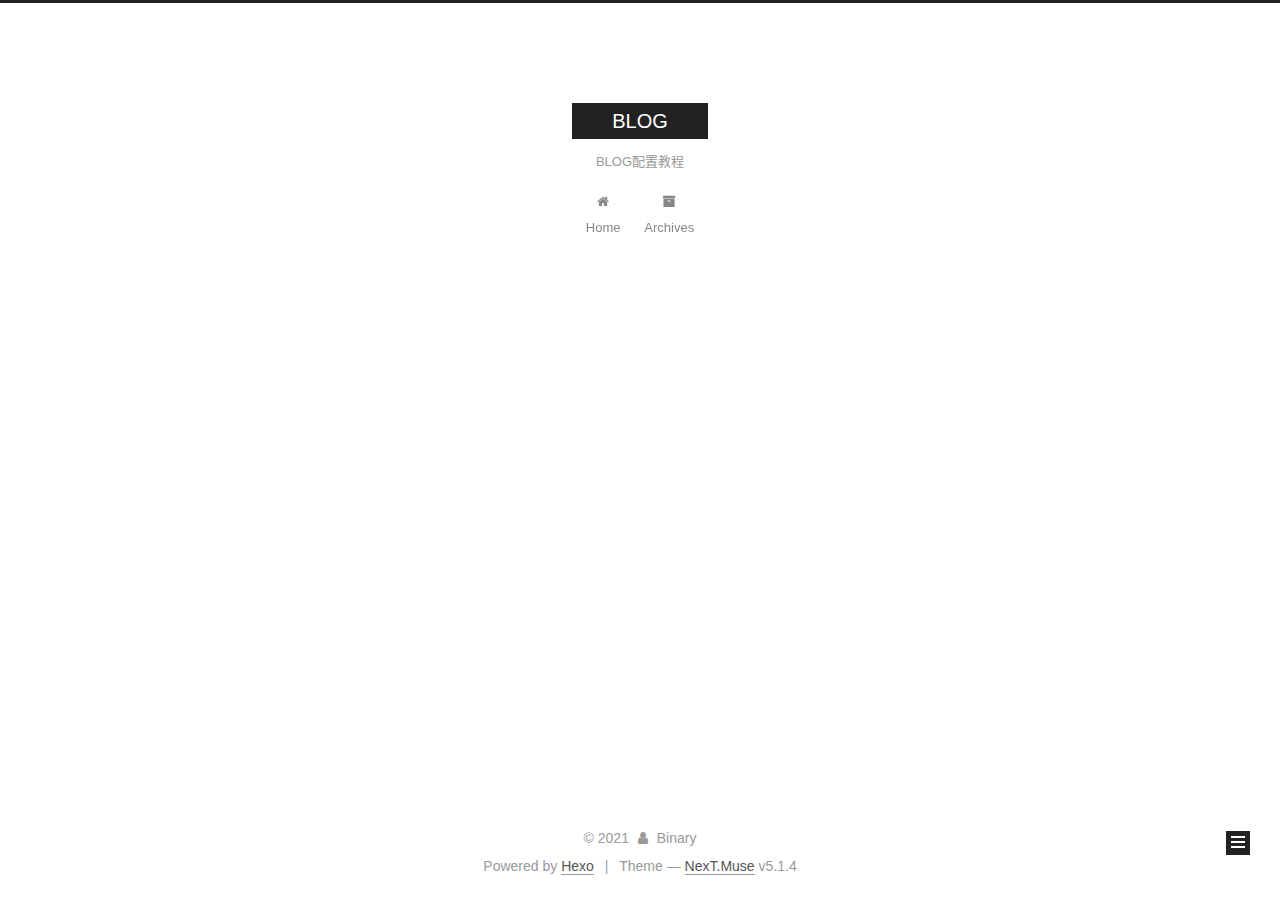
==== archives/index.html @ 1064df31 "Site updated: 2021-02-20 15:35:25" ====
<!DOCTYPE html>



  


<html class="theme-next muse use-motion" lang="zh-CN">
<head>
  <meta charset="UTF-8"/>
<meta http-equiv="X-UA-Compatible" content="IE=edge" />
<meta name="viewport" content="width=device-width, initial-scale=1, maximum-scale=1"/>
<meta name="theme-color" content="#222">









<meta http-equiv="Cache-Control" content="no-transform" />
<meta http-equiv="Cache-Control" content="no-siteapp" />
















  
  
  <link href="/lib/fancybox/source/jquery.fancybox.css?v=2.1.5" rel="stylesheet" type="text/css" />







<link href="/lib/font-awesome/css/font-awesome.min.css?v=4.6.2" rel="stylesheet" type="text/css" />

<link href="/css/main.css?v=5.1.4" rel="stylesheet" type="text/css" />


  <link rel="apple-touch-icon" sizes="180x180" href="/images/apple-touch-icon-next.png?v=5.1.4">


  <link rel="icon" type="image/png" sizes="32x32" href="/images/favicon-32x32-next.png?v=5.1.4">


  <link rel="icon" type="image/png" sizes="16x16" href="/images/favicon-16x16-next.png?v=5.1.4">


  <link rel="mask-icon" href="/images/logo.svg?v=5.1.4" color="#222">





  <meta name="keywords" content="Hexo, NexT" />










<meta property="og:type" content="website">
<meta property="og:title" content="BLOG">
<meta property="og:url" content="http://example.com/archives/index.html">
<meta property="og:site_name" content="BLOG">
<meta property="og:locale" content="zh_CN">
<meta property="article:author" content="Binary">
<meta property="article:tag" content="Git">
<meta name="twitter:card" content="summary">



<script type="text/javascript" id="hexo.configurations">
  var NexT = window.NexT || {};
  var CONFIG = {
    root: '',
    scheme: 'Muse',
    version: '5.1.4',
    sidebar: {"position":"left","display":"post","offset":12,"b2t":false,"scrollpercent":false,"onmobile":false},
    fancybox: true,
    tabs: true,
    motion: {"enable":true,"async":false,"transition":{"post_block":"fadeIn","post_header":"slideDownIn","post_body":"slideDownIn","coll_header":"slideLeftIn","sidebar":"slideUpIn"}},
    duoshuo: {
      userId: '0',
      author: 'Author'
    },
    algolia: {
      applicationID: '',
      apiKey: '',
      indexName: '',
      hits: {"per_page":10},
      labels: {"input_placeholder":"Search for Posts","hits_empty":"We didn't find any results for the search: ${query}","hits_stats":"${hits} results found in ${time} ms"}
    }
  };
</script>



  <link rel="canonical" href="http://example.com/archives/"/>





  <title>Archive | BLOG</title>
  








<meta name="generator" content="Hexo 5.3.0"></head>

<body itemscope itemtype="http://schema.org/WebPage" lang="zh-CN">

  
  
    
  

  <div class="container sidebar-position-left page-archive">
    <div class="headband"></div>

    <header id="header" class="header" itemscope itemtype="http://schema.org/WPHeader">
      <div class="header-inner"><div class="site-brand-wrapper">
  <div class="site-meta ">
    

    <div class="custom-logo-site-title">
      <a href="/"  class="brand" rel="start">
        <span class="logo-line-before"><i></i></span>
        <span class="site-title">BLOG</span>
        <span class="logo-line-after"><i></i></span>
      </a>
    </div>
      
        <p class="site-subtitle">BLOG配置教程</p>
      
  </div>

  <div class="site-nav-toggle">
    <button>
      <span class="btn-bar"></span>
      <span class="btn-bar"></span>
      <span class="btn-bar"></span>
    </button>
  </div>
</div>

<nav class="site-nav">
  

  
    <ul id="menu" class="menu">
      
        
        <li class="menu-item menu-item-home">
          <a href="/%20" rel="section">
            
              <i class="menu-item-icon fa fa-fw fa-home"></i> <br />
            
            Home
          </a>
        </li>
      
        
        <li class="menu-item menu-item-archives">
          <a href="/archives/%20" rel="section">
            
              <i class="menu-item-icon fa fa-fw fa-archive"></i> <br />
            
            Archives
          </a>
        </li>
      

      
    </ul>
  

  
</nav>



 </div>
    </header>

    <main id="main" class="main">
      <div class="main-inner">
        <div class="content-wrap">
          <div id="content" class="content">
            

  
  
  
  <div class="post-block archive">
    <div id="posts" class="posts-collapse">
      <span class="archive-move-on"></span>

      <span class="archive-page-counter">
        
        
        
          
        
        Um..! 2 posts in total. Keep on posting.
      </span>

      

        
        
        

        
          
          <div class="collection-title">
            <h1 class="archive-year" id="archive-year-2021">2021</h1>
          </div>
        
        

        

  <article class="post post-type-normal" itemscope itemtype="http://schema.org/Article">
    <header class="post-header">

      <h2 class="post-title">
        
            <a class="post-title-link" href="/2021/02/20/%E7%AC%AC%E4%B8%80%E7%AF%87%E6%96%87%E7%AB%A0%E6%A0%87%E9%A2%98/" itemprop="url">
              
                <span itemprop="name">第一篇文章标题</span>
              
            </a>
        
      </h2>

      <div class="post-meta">
        <time class="post-time" itemprop="dateCreated"
              datetime="2021-02-20T13:52:56+08:00"
              content="2021-02-20" >
          02-20
        </time>
      </div>

    </header>
  </article>



      

        
        
        

        
        

        

  <article class="post post-type-normal" itemscope itemtype="http://schema.org/Article">
    <header class="post-header">

      <h2 class="post-title">
        
            <a class="post-title-link" href="/2021/02/16/hello-world/" itemprop="url">
              
                <span itemprop="name">Hello World</span>
              
            </a>
        
      </h2>

      <div class="post-meta">
        <time class="post-time" itemprop="dateCreated"
              datetime="2021-02-16T16:45:40+08:00"
              content="2021-02-16" >
          02-16
        </time>
      </div>

    </header>
  </article>



      

    </div>
  </div>
  
  
  

  



          </div>
          


          

        </div>
        
          
  
  <div class="sidebar-toggle">
    <div class="sidebar-toggle-line-wrap">
      <span class="sidebar-toggle-line sidebar-toggle-line-first"></span>
      <span class="sidebar-toggle-line sidebar-toggle-line-middle"></span>
      <span class="sidebar-toggle-line sidebar-toggle-line-last"></span>
    </div>
  </div>

  <aside id="sidebar" class="sidebar">
    
    <div class="sidebar-inner">

      

      

      <section class="site-overview-wrap sidebar-panel sidebar-panel-active">
        <div class="site-overview">
          <div class="site-author motion-element" itemprop="author" itemscope itemtype="http://schema.org/Person">
            
              <p class="site-author-name" itemprop="name"></p>
              <p class="site-description motion-element" itemprop="description"></p>
          </div>

          <nav class="site-state motion-element">

            
              <div class="site-state-item site-state-posts">
              
                <a href="/archives/%20%7C%7C%20archive">
              
                  <span class="site-state-item-count">2</span>
                  <span class="site-state-item-name">posts</span>
                </a>
              </div>
            

            

            

          </nav>

          

          

          
          

          
          

          

        </div>
      </section>

      

      

    </div>
  </aside>


        
      </div>
    </main>

    <footer id="footer" class="footer">
      <div class="footer-inner">
        <div class="copyright">&copy; <span itemprop="copyrightYear">2021</span>
  <span class="with-love">
    <i class="fa fa-user"></i>
  </span>
  <span class="author" itemprop="copyrightHolder">Binary</span>

  
</div>


  <div class="powered-by">Powered by <a class="theme-link" target="_blank" href="https://hexo.io">Hexo</a></div>



  <span class="post-meta-divider">|</span>



  <div class="theme-info">Theme &mdash; <a class="theme-link" target="_blank" href="https://github.com/iissnan/hexo-theme-next">NexT.Muse</a> v5.1.4</div>




        







        
      </div>
    </footer>

    
      <div class="back-to-top">
        <i class="fa fa-arrow-up"></i>
        
      </div>
    

    

  </div>

  

<script type="text/javascript">
  if (Object.prototype.toString.call(window.Promise) !== '[object Function]') {
    window.Promise = null;
  }
</script>









  












  
  
    <script type="text/javascript" src="/lib/jquery/index.js?v=2.1.3"></script>
  

  
  
    <script type="text/javascript" src="/lib/fastclick/lib/fastclick.min.js?v=1.0.6"></script>
  

  
  
    <script type="text/javascript" src="/lib/jquery_lazyload/jquery.lazyload.js?v=1.9.7"></script>
  

  
  
    <script type="text/javascript" src="/lib/velocity/velocity.min.js?v=1.2.1"></script>
  

  
  
    <script type="text/javascript" src="/lib/velocity/velocity.ui.min.js?v=1.2.1"></script>
  

  
  
    <script type="text/javascript" src="/lib/fancybox/source/jquery.fancybox.pack.js?v=2.1.5"></script>
  


  


  <script type="text/javascript" src="/js/src/utils.js?v=5.1.4"></script>

  <script type="text/javascript" src="/js/src/motion.js?v=5.1.4"></script>



  
  

  

  


  <script type="text/javascript" src="/js/src/bootstrap.js?v=5.1.4"></script>



  


  




	





  





  












  





  

  

  

  
  

  

  

  

</body>
</html>
---- css/main.css ----
/* normalize.css v3.0.2 | MIT License | git.io/normalize */
html {
  font-family: sans-serif; /* 1 */
  -ms-text-size-adjust: 100%; /* 2 */
  -webkit-text-size-adjust: 100%; /* 2 */
}
body {
  margin: 0;
}
article,
aside,
details,
figcaption,
figure,
footer,
header,
hgroup,
main,
menu,
nav,
section,
summary {
  display: block;
}
audio,
canvas,
progress,
video {
  display: inline-block; /* 1 */
  vertical-align: baseline; /* 2 */
}
audio:not([controls]) {
  display: none;
  height: 0;
}
[hidden],
template {
  display: none;
}
a {
  background-color: transparent;
}
a:active,
a:hover {
  outline: 0;
}
abbr[title] {
  border-bottom: 1px dotted;
}
b,
strong {
  font-weight: bold;
}
dfn {
  font-style: italic;
}
h1 {
  font-size: 2em;
  margin: 0.67em 0;
}
mark {
  background: #ff0;
  color: #000;
}
small {
  font-size: 80%;
}
sub,
sup {
  font-size: 75%;
  line-height: 0;
  position: relative;
  vertical-align: baseline;
}
sup {
  top: -0.5em;
}
sub {
  bottom: -0.25em;
}
img {
  border: 0;
}
svg:not(:root) {
  overflow: hidden;
}
figure {
  margin: 1em 40px;
}
hr {
  -moz-box-sizing: content-box;
  box-sizing: content-box;
  height: 0;
}
pre {
  overflow: auto;
}
code,
kbd,
pre,
samp {
  font-family: monospace, monospace;
  font-size: 1em;
}
button,
input,
optgroup,
select,
textarea {
  color: inherit; /* 1 */
  font: inherit; /* 2 */
  margin: 0; /* 3 */
}
button {
  overflow: visible;
}
button,
select {
  text-transform: none;
}
button,
html input[type="button"],
input[type="reset"],
input[type="submit"] {
  -webkit-appearance: button; /* 2 */
  cursor: pointer; /* 3 */
}
button[disabled],
html input[disabled] {
  cursor: default;
}
button::-moz-focus-inner,
input::-moz-focus-inner {
  border: 0;
  padding: 0;
}
input {
  line-height: normal;
}
input[type="checkbox"],
input[type="radio"] {
  box-sizing: border-box; /* 1 */
  padding: 0; /* 2 */
}
input[type="number"]::-webkit-inner-spin-button,
input[type="number"]::-webkit-outer-spin-button {
  height: auto;
}
input[type="search"] {
  -webkit-appearance: textfield; /* 1 */
  -moz-box-sizing: content-box;
  -webkit-box-sizing: content-box; /* 2 */
  box-sizing: content-box;
}
input[type="search"]::-webkit-search-cancel-button,
input[type="search"]::-webkit-search-decoration {
  -webkit-appearance: none;
}
fieldset {
  border: 1px solid #c0c0c0;
  margin: 0 2px;
  padding: 0.35em 0.625em 0.75em;
}
legend {
  border: 0; /* 1 */
  padding: 0; /* 2 */
}
textarea {
  overflow: auto;
}
optgroup {
  font-weight: bold;
}
table {
  border-collapse: collapse;
  border-spacing: 0;
}
td,
th {
  padding: 0;
}
::selection {
  background: #262a30;
  color: #fff;
}
body {
  position: relative;
  font-family: 'Lato', "PingFang SC", "Microsoft YaHei", sans-serif;
  font-size: 14px;
  line-height: 2;
  color: #555;
  background: #fff;
}
@media (max-width: 767px) {
  body {
    padding-right: 0 !important;
  }
}
@media (min-width: 768px) and (max-width: 991px) {
  body {
    padding-right: 0 !important;
  }
}
@media (min-width: 1600px) {
  body {
    font-size: 16px;
  }
}
h1,
h2,
h3,
h4,
h5,
h6 {
  margin: 0;
  padding: 0;
  font-weight: bold;
  line-height: 1.5;
  font-family: 'Lato', "PingFang SC", "Microsoft YaHei", sans-serif;
}
h2,
h3,
h4,
h5,
h6 {
  margin: 20px 0 15px;
}
h1 {
  font-size: 22px;
}
@media (max-width: 767px) {
  h1 {
    font-size: 18px;
  }
}
h2 {
  font-size: 20px;
}
@media (max-width: 767px) {
  h2 {
    font-size: 16px;
  }
}
h3 {
  font-size: 18px;
}
@media (max-width: 767px) {
  h3 {
    font-size: 14px;
  }
}
h4 {
  font-size: 16px;
}
@media (max-width: 767px) {
  h4 {
    font-size: 12px;
  }
}
h5 {
  font-size: 14px;
}
@media (max-width: 767px) {
  h5 {
    font-size: 10px;
  }
}
h6 {
  font-size: 12px;
}
@media (max-width: 767px) {
  h6 {
    font-size: 8px;
  }
}
p {
  margin: 0 0 20px 0;
}
a {
  color: #555;
  text-decoration: none;
  outline: none;
  border-bottom: 1px solid #999;
  word-wrap: break-word;
}
a:hover {
  color: #222;
  border-bottom-color: #222;
}
blockquote {
  margin: 0;
  padding: 0;
}
img {
  display: block;
  margin: auto;
  max-width: 100%;
  height: auto;
}
hr {
  margin: 40px 0;
  height: 3px;
  border: none;
  background-color: #ddd;
  background-image: repeating-linear-gradient(-45deg, #fff, #fff 4px, transparent 4px, transparent 8px);
}
blockquote {
  padding: 0 15px;
  color: #666;
  border-left: 4px solid #ddd;
}
blockquote cite::before {
  content: "-";
  padding: 0 5px;
}
dt {
  font-weight: 700;
}
dd {
  margin: 0;
  padding: 0;
}
kbd {
  border: 1px solid #ccc;
  border-radius: 0.2em;
  box-shadow: 0.1em 0.1em 0.2em rgba(0,0,0,0.1);
  background-color: #f9f9f9;
  font-family: inherit;
  background-image: -webkit-linear-gradient(top, #eee, #fff, #eee);
  padding: 0.1em 0.3em;
  white-space: nowrap;
}
.text-left {
  text-align: left;
}
.text-center {
  text-align: center;
}
.text-right {
  text-align: right;
}
.text-justify {
  text-align: justify;
}
.text-nowrap {
  white-space: nowrap;
}
.text-lowercase {
  text-transform: lowercase;
}
.text-uppercase {
  text-transform: uppercase;
}
.text-capitalize {
  text-transform: capitalize;
}
.center-block {
  display: block;
  margin-left: auto;
  margin-right: auto;
}
.clearfix:before,
.clearfix:after {
  content: " ";
  display: table;
}
.clearfix:after {
  clear: both;
}
.pullquote {
  width: 45%;
}
.pullquote.left {
  float: left;
  margin-left: 5px;
  margin-right: 10px;
}
.pullquote.right {
  float: right;
  margin-left: 10px;
  margin-right: 5px;
}
.affix.affix.affix {
  position: fixed;
}
.translation {
  margin-top: -20px;
  font-size: 14px;
  color: #999;
}
.scrollbar-measure {
  width: 100px;
  height: 100px;
  overflow: scroll;
  position: absolute;
  top: -9999px;
}
.use-motion .motion-element {
  opacity: 0;
}
table {
  margin: 20px 0;
  width: 100%;
  border-collapse: collapse;
  border-spacing: 0;
  border: 1px solid #ddd;
  font-size: 14px;
  table-layout: fixed;
  word-wrap: break-all;
}
table>tbody>tr:nth-of-type(odd) {
  background-color: #f9f9f9;
}
table>tbody>tr:hover {
  background-color: #f5f5f5;
}
caption,
th,
td {
  padding: 8px;
  text-align: left;
  vertical-align: middle;
  font-weight: normal;
}
th,
td {
  border-bottom: 3px solid #ddd;
  border-right: 1px solid #eee;
}
th {
  padding-bottom: 10px;
  font-weight: 700;
}
td {
  border-bottom-width: 1px;
}
html,
body {
  height: 100%;
}
.container {
  position: relative;
  min-height: 100%;
}
.header-inner {
  margin: 0 auto;
  padding: 100px 0 70px;
  width: 700px;
}
@media (min-width: 1600px) {
  .container .header-inner {
    width: 900px;
  }
}
.main {
  padding-bottom: 150px;
}
.main-inner {
  margin: 0 auto;
  width: 700px;
}
@media (min-width: 1600px) {
  .container .main-inner {
    width: 900px;
  }
}
.footer {
  position: absolute;
  left: 0;
  bottom: 0;
  width: 100%;
  min-height: 50px;
}
.footer-inner {
  box-sizing: border-box;
  margin: 20px auto;
  width: 700px;
}
@media (min-width: 1600px) {
  .container .footer-inner {
    width: 900px;
  }
}
pre,
.highlight {
  overflow: auto;
  margin: 20px 0;
  padding: 0;
  font-size: 13px;
  color: #4d4d4c;
  background: #f7f7f7;
  line-height: 1.6;
}
pre,
code {
  font-family: consolas, Menlo, "PingFang SC", "Microsoft YaHei", monospace;
}
code {
  padding: 2px 4px;
  word-wrap: break-word;
  color: #555;
  background: #eee;
  border-radius: 3px;
  font-size: 13px;
}
pre {
  padding: 10px;
}
pre code {
  padding: 0;
  color: #4d4d4c;
  background: none;
  text-shadow: none;
}
.highlight {
  border-radius: 1px;
}
.highlight pre {
  border: none;
  margin: 0;
  padding: 10px 0;
}
.highlight table {
  margin: 0;
  width: auto;
  border: none;
}
.highlight td {
  border: none;
  padding: 0;
}
.highlight figcaption {
  font-size: 1em;
  color: #4d4d4c;
  line-height: 1em;
  margin-bottom: 1em;
}
.highlight figcaption:before,
.highlight figcaption:after {
  content: " ";
  display: table;
}
.highlight figcaption:after {
  clear: both;
}
.highlight figcaption a {
  float: right;
  color: #4d4d4c;
}
.highlight figcaption a:hover {
  border-bottom-color: #4d4d4c;
}
.highlight .gutter pre {
  padding-left: 10px;
  padding-right: 10px;
  color: #869194;
  text-align: right;
  background-color: #eff2f3;
}
.highlight .code pre {
  width: 100%;
  padding-left: 10px;
  padding-right: 10px;
  background-color: #f7f7f7;
}
.highlight .line {
  height: 20px;
}
.gutter {
  -webkit-user-select: none;
  -moz-user-select: none;
  -ms-user-select: none;
  user-select: none;
}
.gist table {
  width: auto;
}
.gist table td {
  border: none;
}
pre .deletion {
  background: #fdd;
}
pre .addition {
  background: #dfd;
}
pre .meta {
  color: #8959a8;
}
pre .comment {
  color: #8e908c;
}
pre .variable,
pre .attribute,
pre .tag,
pre .regexp,
pre .ruby .constant,
pre .xml .tag .title,
pre .xml .pi,
pre .xml .doctype,
pre .html .doctype,
pre .css .id,
pre .css .class,
pre .css .pseudo {
  color: #c82829;
}
pre .number,
pre .preprocessor,
pre .built_in,
pre .literal,
pre .params,
pre .constant,
pre .command {
  color: #f5871f;
}
pre .ruby .class .title,
pre .css .rules .attribute,
pre .string,
pre .value,
pre .inheritance,
pre .header,
pre .ruby .symbol,
pre .xml .cdata,
pre .special,
pre .number,
pre .formula {
  color: #718c00;
}
pre .title,
pre .css .hexcolor {
  color: #3e999f;
}
pre .function,
pre .python .decorator,
pre .python .title,
pre .ruby .function .title,
pre .ruby .title .keyword,
pre .perl .sub,
pre .javascript .title,
pre .coffeescript .title {
  color: #4271ae;
}
pre .keyword,
pre .javascript .function {
  color: #8959a8;
}
.full-image.full-image.full-image.full-image {
  border: none;
  max-width: 100%;
  width: auto;
  margin: 20px auto 25px;
}
@media (min-width: 992px) {
  .full-image.full-image.full-image.full-image {
    max-width: none;
    width: 110%;
    margin: 25px -5%;
  }
}
.blockquote-center,
.page-home .post-type-quote blockquote,
.page-post-detail .post-type-quote blockquote {
  position: relative;
  margin: 40px 0;
  padding: 0;
  border-left: none;
  text-align: center;
}
.blockquote-center::before,
.page-home .post-type-quote blockquote::before,
.page-post-detail .post-type-quote blockquote::before,
.blockquote-center::after,
.page-home .post-type-quote blockquote::after,
.page-post-detail .post-type-quote blockquote::after {
  position: absolute;
  content: ' ';
  display: block;
  width: 100%;
  height: 24px;
  opacity: 0.2;
  background-repeat: no-repeat;
  background-position: 0 -6px;
  background-size: 22px 22px;
}
.blockquote-center::before,
.page-home .post-type-quote blockquote::before,
.page-post-detail .post-type-quote blockquote::before {
  top: -20px;
  background-image: url("../images/quote-l.svg");
  border-top: 1px solid #ccc;
}
.blockquote-center::after,
.page-home .post-type-quote blockquote::after,
.page-post-detail .post-type-quote blockquote::after {
  bottom: -20px;
  background-image: url("../images/quote-r.svg");
  border-bottom: 1px solid #ccc;
  background-position: 100% 8px;
}
.blockquote-center p,
.page-home .post-type-quote blockquote p,
.page-post-detail .post-type-quote blockquote p,
.blockquote-center div,
.page-home .post-type-quote blockquote div,
.page-post-detail .post-type-quote blockquote div {
  text-align: center;
}
.post .post-body .group-picture img {
  box-sizing: border-box;
  padding: 0 3px;
  border: none;
}
.post .group-picture-row {
  overflow: hidden;
  margin-top: 6px;
}
.post .group-picture-row:first-child {
  margin-top: 0;
}
.post .group-picture-column {
  float: left;
}
.page-post-detail .post-body .group-picture-column {
  float: none;
  margin-top: 10px;
  width: auto !important;
}
.page-post-detail .post-body .group-picture-column img {
  margin: 0 auto;
}
.page-archive .group-picture-container {
  overflow: hidden;
}
.page-archive .group-picture-row {
  float: left;
}
.page-archive .group-picture-row:first-child {
  margin-top: 6px;
}
.page-archive .group-picture-column {
  max-width: 150px;
  max-height: 150px;
}
.post-body .note {
  position: relative;
  padding: 15px;
  margin-bottom: 20px;
  border: 1px solid #eee;
  border-left-width: 5px;
  border-radius: 3px;
}
.post-body .note h2,
.post-body .note h3,
.post-body .note h4,
.post-body .note h5,
.post-body .note h6 {
  margin-top: 0;
  margin-bottom: 0;
  border-bottom: initial;
  padding-top: 0 !important;
}
.post-body .note p:first-child,
.post-body .note ul:first-child,
.post-body .note ol:first-child,
.post-body .note table:first-child,
.post-body .note pre:first-child,
.post-body .note blockquote:first-child {
  margin-top: 0;
}
.post-body .note p:last-child,
.post-body .note ul:last-child,
.post-body .note ol:last-child,
.post-body .note table:last-child,
.post-body .note pre:last-child,
.post-body .note blockquote:last-child {
  margin-bottom: 0;
}
.post-body .note.default {
  border-left-color: #777;
}
.post-body .note.default h2,
.post-body .note.default h3,
.post-body .note.default h4,
.post-body .note.default h5,
.post-body .note.default h6 {
  color: #777;
}
.post-body .note.primary {
  border-left-color: #6f42c1;
}
.post-body .note.primary h2,
.post-body .note.primary h3,
.post-body .note.primary h4,
.post-body .note.primary h5,
.post-body .note.primary h6 {
  color: #6f42c1;
}
.post-body .note.info {
  border-left-color: #428bca;
}
.post-body .note.info h2,
.post-body .note.info h3,
.post-body .note.info h4,
.post-body .note.info h5,
.post-body .note.info h6 {
  color: #428bca;
}
.post-body .note.success {
  border-left-color: #5cb85c;
}
.post-body .note.success h2,
.post-body .note.success h3,
.post-body .note.success h4,
.post-body .note.success h5,
.post-body .note.success h6 {
  color: #5cb85c;
}
.post-body .note.warning {
  border-left-color: #f0ad4e;
}
.post-body .note.warning h2,
.post-body .note.warning h3,
.post-body .note.warning h4,
.post-body .note.warning h5,
.post-body .note.warning h6 {
  color: #f0ad4e;
}
.post-body .note.danger {
  border-left-color: #d9534f;
}
.post-body .note.danger h2,
.post-body .note.danger h3,
.post-body .note.danger h4,
.post-body .note.danger h5,
.post-body .note.danger h6 {
  color: #d9534f;
}
.post-body .label {
  display: inline;
  padding: 0 2px;
  white-space: nowrap;
}
.post-body .label.default {
  background-color: #f0f0f0;
}
.post-body .label.primary {
  background-color: #efe6f7;
}
.post-body .label.info {
  background-color: #e5f2f8;
}
.post-body .label.success {
  background-color: #e7f4e9;
}
.post-body .label.warning {
  background-color: #fcf6e1;
}
.post-body .label.danger {
  background-color: #fae8eb;
}
.post-body .tabs {
  position: relative;
  display: block;
  margin-bottom: 20px;
  padding-top: 10px;
}
.post-body .tabs ul.nav-tabs {
  margin: 0;
  padding: 0;
  display: flex;
  margin-bottom: -1px;
}
@media (max-width: 413px) {
  .post-body .tabs ul.nav-tabs {
    display: block;
    margin-bottom: 5px;
  }
}
.post-body .tabs ul.nav-tabs li.tab {
  list-style-type: none !important;
  margin: 0 0.25em 0 0;
  border-top: 3px solid transparent;
  border-left: 1px solid transparent;
  border-right: 1px solid transparent;
}
@media (max-width: 413px) {
  .post-body .tabs ul.nav-tabs li.tab {
    margin: initial;
    border-top: 1px solid transparent;
    border-left: 3px solid transparent;
    border-right: 1px solid transparent;
    border-bottom: 1px solid transparent;
  }
}
.post-body .tabs ul.nav-tabs li.tab a {
  outline: 0;
  border-bottom: initial;
  display: block;
  line-height: 1.8em;
  padding: 0.25em 0.75em;
  transition-duration: 0.2s;
  transition-timing-function: ease-out;
  transition-delay: 0s;
}
.post-body .tabs ul.nav-tabs li.tab a i {
  width: 1.285714285714286em;
}
.post-body .tabs ul.nav-tabs li.tab.active {
  border-top: 3px solid #fc6423;
  border-left: 1px solid #ddd;
  border-right: 1px solid #ddd;
  background-color: #fff;
}
@media (max-width: 413px) {
  .post-body .tabs ul.nav-tabs li.tab.active {
    border-top: 1px solid #ddd;
    border-left: 3px solid #fc6423;
    border-right: 1px solid #ddd;
    border-bottom: 1px solid #ddd;
  }
}
.post-body .tabs ul.nav-tabs li.tab.active a {
  cursor: default;
  color: #555;
}
.post-body .tabs .tab-content {
  background-color: #fff;
}
.post-body .tabs .tab-content .tab-pane {
  border: 1px solid #ddd;
  padding: 20px 20px 0 20px;
}
.post-body .tabs .tab-content .tab-pane:not(.active) {
  display: none !important;
}
.post-body .tabs .tab-content .tab-pane.active {
  display: block !important;
}
.btn {
  display: inline-block;
  padding: 0 20px;
  font-size: 14px;
  color: #fff;
  background: #222;
  border: 2px solid #222;
  text-decoration: none;
  border-radius: 0;
  transition-property: background-color;
  transition-duration: 0.2s;
  transition-timing-function: ease-in-out;
  transition-delay: 0s;
  line-height: 2;
}
.btn:hover {
  border-color: #222;
  color: #222;
  background: #fff;
}
.btn +.btn {
  margin: 0 0 8px 8px;
}
.btn .fa-fw {
  width: 1.285714285714286em;
  text-align: left;
}
.btn-bar {
  display: block;
  width: 22px;
  height: 2px;
  background: #555;
  border-radius: 1px;
}
.btn-bar+.btn-bar {
  margin-top: 4px;
}
.pagination {
  margin: 120px 0 40px;
  text-align: center;
  border-top: 1px solid #eee;
}
.page-number-basic,
.pagination .prev,
.pagination .next,
.pagination .page-number,
.pagination .space {
  display: inline-block;
  position: relative;
  top: -1px;
  margin: 0 10px;
  padding: 0 11px;
}
@media (max-width: 767px) {
  .page-number-basic,
  .pagination .prev,
  .pagination .next,
  .pagination .page-number,
  .pagination .space {
    margin: 0 5px;
  }
}
.pagination .prev,
.pagination .next,
.pagination .page-number {
  border-bottom: 0;
  border-top: 1px solid #eee;
  transition-property: border-color;
  transition-duration: 0.2s;
  transition-timing-function: ease-in-out;
  transition-delay: 0s;
}
.pagination .prev:hover,
.pagination .next:hover,
.pagination .page-number:hover {
  border-top-color: #222;
}
.pagination .space {
  padding: 0;
  margin: 0;
}
.pagination .prev {
  margin-left: 0;
}
.pagination .next {
  margin-right: 0;
}
.pagination .page-number.current {
  color: #fff;
  background: #ccc;
  border-top-color: #ccc;
}
@media (max-width: 767px) {
  .pagination {
    border-top: none;
  }
  .pagination .prev,
  .pagination .next,
  .pagination .page-number {
    margin-bottom: 10px;
    border-top: 0;
    border-bottom: 1px solid #eee;
    padding: 0 10px;
  }
  .pagination .prev:hover,
  .pagination .next:hover,
  .pagination .page-number:hover {
    border-bottom-color: #222;
  }
}
.comments {
  margin: 60px 20px 0;
}
.tag-cloud {
  text-align: center;
}
.tag-cloud a {
  display: inline-block;
  margin: 10px;
}
.back-to-top {
  box-sizing: border-box;
  position: fixed;
  bottom: -100px;
  right: 30px;
  z-index: 1050;
  padding: 0 6px;
  width: 24px;
  background: #222;
  font-size: 12px;
  opacity: 1;
  color: #fff;
  cursor: pointer;
  text-align: center;
  -webkit-transform: translateZ(0);
  transition-property: bottom;
  transition-duration: 0.2s;
  transition-timing-function: ease-in-out;
  transition-delay: 0s;
}
@media (min-width: 768px) and (max-width: 991px) {
  .back-to-top {
    display: none !important;
  }
}
@media (max-width: 767px) {
  .back-to-top {
    display: none !important;
  }
}
.back-to-top.back-to-top-on {
  bottom: 19px;
}
.header {
  background: transparent;
}
.header-inner {
  position: relative;
}
.headband {
  height: 3px;
  background: #222;
}
.site-meta {
  margin: 0;
  text-align: center;
}
@media (max-width: 767px) {
  .site-meta {
    text-align: center;
  }
}
.brand {
  position: relative;
  display: inline-block;
  padding: 0 40px;
  color: #fff;
  background: #222;
  border-bottom: none;
}
.brand:hover {
  color: #fff;
}
.logo {
  display: inline-block;
  margin-right: 5px;
  line-height: 36px;
  vertical-align: top;
}
.site-title {
  display: inline-block;
  vertical-align: top;
  line-height: 36px;
  font-size: 20px;
  font-weight: normal;
  font-family: 'Lato', "PingFang SC", "Microsoft YaHei", sans-serif;
}
.site-subtitle {
  margin-top: 10px;
  font-size: 13px;
  color: #999;
}
.use-motion .brand {
  opacity: 0;
}
.use-motion .logo,
.use-motion .site-title,
.use-motion .site-subtitle {
  opacity: 0;
  position: relative;
  top: -10px;
}
.site-nav-toggle {
  display: none;
  position: absolute;
  top: 10px;
  left: 10px;
}
@media (max-width: 767px) {
  .site-nav-toggle {
    display: block;
  }
}
.site-nav-toggle button {
  margin-top: 2px;
  padding: 9px 10px;
  background: transparent;
  border: none;
}
@media (max-width: 767px) {
  .site-nav {
    display: none;
    margin: 0 -10px;
    padding: 0 10px;
    clear: both;
    border-top: 1px solid #ddd;
  }
}
@media (min-width: 768px) and (max-width: 991px) {
  .site-nav {
    display: block !important;
  }
}
@media (min-width: 992px) {
  .site-nav {
    display: block !important;
  }
}
.menu {
  margin-top: 20px;
  padding-left: 0;
  text-align: center;
}
.menu .menu-item {
  display: inline-block;
  margin: 0 10px;
  list-style: none;
}
@media screen and (max-width: 767px) {
  .menu .menu-item {
    margin-top: 10px;
  }
}
.menu .menu-item a {
  display: block;
  font-size: 13px;
  line-height: inherit;
  border-bottom: 1px solid transparent;
  transition-property: border-color;
  transition-duration: 0.2s;
  transition-timing-function: ease-in-out;
  transition-delay: 0s;
}
.menu .menu-item a:hover {
  border-bottom-color: #222;
}
.menu .menu-item .fa {
  margin-right: 5px;
}
.use-motion .menu-item {
  opacity: 0;
}
.post-body {
  font-family: 'Lato', "PingFang SC", "Microsoft YaHei", sans-serif;
}
@media (max-width: 767px) {
  .post-body {
    word-break: break-word;
  }
}
.post-body .fancybox img {
  display: block !important;
  margin: 0 auto;
  cursor: pointer;
  cursor: zoom-in;
  cursor: -webkit-zoom-in;
}
.post-body .image-caption,
.post-body .figure .caption {
  margin: -20px auto 15px;
  text-align: center;
  font-size: 14px;
  color: #999;
  font-weight: bold;
  line-height: 1;
}
.post-sticky-flag {
  display: inline-block;
  font-size: 16px;
  -ms-transform: rotate(30deg);
  -webkit-transform: rotate(30deg);
  -moz-transform: rotate(30deg);
  -ms-transform: rotate(30deg);
  -o-transform: rotate(30deg);
  transform: rotate(30deg);
}
.use-motion .post-block,
.use-motion .pagination,
.use-motion .comments {
  opacity: 0;
}
.use-motion .post-header {
  opacity: 0;
}
.use-motion .post-body {
  opacity: 0;
}
.use-motion .collection-title {
  opacity: 0;
}
.posts-expand {
  padding-top: 40px;
}
@media (max-width: 767px) {
  .posts-expand {
    margin: 0 20px;
  }
  .post-body pre .gutter pre {
    padding-right: 10px;
  }
  .post-body .highlight {
    margin-left: 0px;
    margin-right: 0px;
    padding: 0;
  }
  .post-body .highlight .gutter pre {
    padding-right: 10px;
  }
}
@media (min-width: 992px) {
  .posts-expand .post-body {
    text-align: justify;
  }
}
.posts-expand .post-body h2,
.posts-expand .post-body h3,
.posts-expand .post-body h4,
.posts-expand .post-body h5,
.posts-expand .post-body h6 {
  padding-top: 10px;
}
.posts-expand .post-body h2 .header-anchor,
.posts-expand .post-body h3 .header-anchor,
.posts-expand .post-body h4 .header-anchor,
.posts-expand .post-body h5 .header-anchor,
.posts-expand .post-body h6 .header-anchor {
  float: right;
  margin-left: 10px;
  color: #ccc;
  border-bottom-style: none;
  visibility: hidden;
}
.posts-expand .post-body h2 .header-anchor:hover,
.posts-expand .post-body h3 .header-anchor:hover,
.posts-expand .post-body h4 .header-anchor:hover,
.posts-expand .post-body h5 .header-anchor:hover,
.posts-expand .post-body h6 .header-anchor:hover {
  color: inherit;
}
.posts-expand .post-body h2:hover .header-anchor,
.posts-expand .post-body h3:hover .header-anchor,
.posts-expand .post-body h4:hover .header-anchor,
.posts-expand .post-body h5:hover .header-anchor,
.posts-expand .post-body h6:hover .header-anchor {
  visibility: visible;
}
.posts-expand .post-body ul li {
  list-style: circle;
}
.posts-expand .post-body img {
  box-sizing: border-box;
  margin: auto;
  padding: 3px;
  border: 1px solid #ddd;
}
.posts-expand .post-body .fancybox img {
  margin: 0 auto 25px;
}
@media (max-width: 767px) {
  .posts-collapse {
    margin: 0 20px;
  }
  .posts-collapse .post-title,
  .posts-collapse .post-meta {
    display: block;
    width: auto;
    text-align: left;
  }
}
.posts-collapse {
  position: relative;
  z-index: 1010;
  margin-left: 55px;
}
.posts-collapse::after {
  content: " ";
  position: absolute;
  top: 20px;
  left: 0;
  margin-left: -2px;
  width: 4px;
  height: 100%;
  background: #f5f5f5;
  z-index: -1;
}
@media (max-width: 767px) {
  .posts-collapse {
    margin: 0 20px;
  }
}
.posts-collapse .collection-title {
  position: relative;
  margin: 60px 0;
}
.posts-collapse .collection-title h1,
.posts-collapse .collection-title h2 {
  margin-left: 20px;
}
.posts-collapse .collection-title small {
  color: #bbb;
  margin-left: 5px;
}
.posts-collapse .collection-title::before {
  content: " ";
  position: absolute;
  left: 0;
  top: 50%;
  margin-left: -4px;
  margin-top: -4px;
  width: 8px;
  height: 8px;
  background: #bbb;
  border-radius: 50%;
}
.posts-collapse .post {
  margin: 30px 0;
}
.posts-collapse .post-header {
  position: relative;
  transition-duration: 0.2s;
  transition-timing-function: ease-in-out;
  transition-delay: 0s;
  transition-property: border;
  border-bottom: 1px dashed #ccc;
}
.posts-collapse .post-header::before {
  content: " ";
  position: absolute;
  left: 0;
  top: 12px;
  width: 6px;
  height: 6px;
  margin-left: -4px;
  background: #bbb;
  border-radius: 50%;
  border: 1px solid #fff;
  transition-duration: 0.2s;
  transition-timing-function: ease-in-out;
  transition-delay: 0s;
  transition-property: background;
}
.posts-collapse .post-header:hover {
  border-bottom-color: #666;
}
.posts-collapse .post-header:hover::before {
  background: #222;
}
.posts-collapse .post-meta {
  position: absolute;
  font-size: 12px;
  left: 20px;
  top: 5px;
}
.posts-collapse .post-comments-count {
  display: none;
}
.posts-collapse .post-title {
  margin-left: 60px;
  font-size: 16px;
  font-weight: normal;
  line-height: inherit;
}
.posts-collapse .post-title::after {
  margin-left: 3px;
  opacity: 0.6;
}
.posts-collapse .post-title a {
  color: #666;
  border-bottom: none;
}
.page-home .post-type-quote .post-header,
.page-post-detail .post-type-quote .post-header,
.page-home .post-type-quote .post-tags,
.page-post-detail .post-type-quote .post-tags {
  display: none;
}
.posts-expand .post-title {
  text-align: center;
  word-break: break-word;
  font-weight: 400;
}
.posts-expand .post-title-link {
  display: inline-block;
  position: relative;
  color: #555;
  border-bottom: none;
  line-height: 1.2;
  vertical-align: top;
}
.posts-expand .post-title-link::before {
  content: "";
  position: absolute;
  width: 100%;
  height: 2px;
  bottom: 0;
  left: 0;
  background-color: #000;
  visibility: hidden;
  -webkit-transform: scaleX(0);
  -moz-transform: scaleX(0);
  -ms-transform: scaleX(0);
  -o-transform: scaleX(0);
  transform: scaleX(0);
  transition-duration: 0.2s;
  transition-timing-function: ease-in-out;
  transition-delay: 0s;
}
.posts-expand .post-title-link:hover::before {
  visibility: visible;
  -webkit-transform: scaleX(1);
  -moz-transform: scaleX(1);
  -ms-transform: scaleX(1);
  -o-transform: scaleX(1);
  transform: scaleX(1);
}
.posts-expand .post-title-link .fa {
  font-size: 16px;
}
.posts-expand .post-meta {
  margin: 3px 0 60px 0;
  color: #999;
  font-family: 'Lato', "PingFang SC", "Microsoft YaHei", sans-serif;
  font-size: 12px;
  text-align: center;
}
.posts-expand .post-meta .post-category-list {
  display: inline-block;
  margin: 0;
  padding: 3px;
}
.posts-expand .post-meta .post-category-list-link {
  color: #999;
}
.posts-expand .post-meta .post-description {
  font-size: 14px;
  margin-top: 2px;
}
.post-meta-divider {
  margin: 0 0.5em;
}
.post-meta-item-icon {
  margin-right: 3px;
}
@media (min-width: 768px) and (max-width: 991px) {
  .post-meta-item-icon {
    display: inline-block;
  }
}
@media (max-width: 767px) {
  .post-meta-item-icon {
    display: inline-block;
  }
}
@media (min-width: 768px) and (max-width: 991px) {
  .post-meta-item-text {
    display: none;
  }
}
@media (max-width: 767px) {
  .post-meta-item-text {
    display: none;
  }
}
@media (max-width: 767px) {
  .posts-expand .post-comments-count {
    display: none;
  }
}
.post-button {
  margin-top: 40px;
}
.posts-expand .post-tags {
  margin-top: 40px;
  text-align: center;
}
.posts-expand .post-tags a {
  display: inline-block;
  margin-right: 10px;
  font-size: 13px;
}
.post-nav {
  display: table;
  margin-top: 15px;
  width: 100%;
  border-top: 1px solid #eee;
}
.post-nav-divider {
  display: table-cell;
  width: 10%;
}
.post-nav-item {
  display: table-cell;
  padding: 10px 0 0 0;
  width: 45%;
  vertical-align: top;
}
.post-nav-item a {
  position: relative;
  display: block;
  line-height: 25px;
  font-size: 14px;
  color: #555;
  border-bottom: none;
}
.post-nav-item a:hover {
  color: #222;
  border-bottom: none;
}
.post-nav-item a:active {
  top: 2px;
}
.post-nav-item .fa {
  position: absolute;
  top: 8px;
  left: 0;
  font-size: 12px;
}
.post-nav-next a {
  padding-left: 15px;
}
.post-nav-prev {
  text-align: right;
}
.post-nav-prev a {
  padding-right: 15px;
}
.post-nav-prev .fa {
  right: 0;
  left: auto;
}
.posts-expand .post-eof {
  display: block;
  margin: 80px auto 60px;
  width: 8%;
  height: 1px;
  background: #ccc;
  text-align: center;
}
.post:last-child .post-eof.post-eof.post-eof {
  display: none;
}
.post-gallery {
  display: table;
  table-layout: fixed;
  width: 100%;
  border-collapse: separate;
}
.post-gallery-row {
  display: table-row;
}
.post-gallery .post-gallery-img {
  display: table-cell;
  text-align: center;
  vertical-align: middle;
  border: none;
}
.post-gallery .post-gallery-img img {
  max-width: 100%;
  max-height: 100%;
  border: none;
}
.fancybox-close,
.fancybox-close:hover {
  border: none;
}
.rtl.post-body p,
.rtl.post-body a,
.rtl.post-body h1,
.rtl.post-body h2,
.rtl.post-body h3,
.rtl.post-body h4,
.rtl.post-body h5,
.rtl.post-body h6,
.rtl.post-body li,
.rtl.post-body ul,
.rtl.post-body ol {
  direction: rtl;
  font-family: UKIJ Ekran;
}
.rtl.post-title {
  font-family: UKIJ Ekran;
}
.sidebar {
  position: fixed;
  right: 0;
  top: 0;
  bottom: 0;
  width: 0;
  z-index: 1040;
  box-shadow: inset 0 2px 6px #000;
  background: #222;
  -webkit-transform: translateZ(0);
}
.sidebar a {
  color: #999;
  border-bottom-color: #555;
}
.sidebar a:hover {
  color: #eee;
}
@media (min-width: 768px) and (max-width: 991px) {
  .sidebar {
    display: none !important;
  }
}
@media (max-width: 767px) {
  .sidebar {
    display: none !important;
  }
}
.sidebar-inner {
  position: relative;
  padding: 20px 10px;
  color: #999;
  text-align: center;
}
.site-overview-wrap {
  overflow: hidden;
}
.site-overview {
  overflow-y: auto;
  overflow-x: hidden;
}
.sidebar-toggle {
  position: fixed;
  right: 30px;
  bottom: 45px;
  width: 14px;
  height: 14px;
  padding: 5px;
  background: #222;
  line-height: 0;
  z-index: 1050;
  cursor: pointer;
  -webkit-transform: translateZ(0);
}
@media (min-width: 768px) and (max-width: 991px) {
  .sidebar-toggle {
    display: none !important;
  }
}
@media (max-width: 767px) {
  .sidebar-toggle {
    display: none !important;
  }
}
.sidebar-toggle-line {
  position: relative;
  display: inline-block;
  vertical-align: top;
  height: 2px;
  width: 100%;
  background: #fff;
  margin-top: 3px;
}
.sidebar-toggle-line:first-child {
  margin-top: 0;
}
.site-author-image {
  display: block;
  margin: 0 auto;
  padding: 2px;
  max-width: 96px;
  height: auto;
  border: 2px solid #333;
}
.site-author-name {
  margin: 5px 0 0;
  text-align: center;
  color: #f5f5f5;
  font-weight: normal;
}
.site-description {
  margin-top: 5px;
  text-align: center;
  font-size: 14px;
  color: #999;
}
.site-state {
  overflow: hidden;
  line-height: 1.4;
  white-space: nowrap;
  text-align: center;
}
.site-state-item {
  display: inline-block;
  padding: 0 15px;
  border-left: 1px solid #333;
}
.site-state-item:first-child {
  border-left: none;
}
.site-state-item a {
  border-bottom: none;
}
.site-state-item-count {
  display: block;
  text-align: center;
  color: inherit;
  font-weight: 600;
  font-size: 18px;
}
.site-state-item-name {
  font-size: 13px;
  color: inherit;
}
.feed-link {
  margin-top: 20px;
}
.feed-link a {
  display: inline-block;
  padding: 0 15px;
  color: #fc6423;
  border: 1px solid #fc6423;
  border-radius: 4px;
}
.feed-link a i {
  color: #fc6423;
  font-size: 14px;
}
.feed-link a:hover {
  color: #fff;
  background: #fc6423;
}
.feed-link a:hover i {
  color: #fff;
}
.links-of-author {
  margin-top: 20px;
}
.links-of-author a {
  display: inline-block;
  vertical-align: middle;
  margin-right: 10px;
  margin-bottom: 10px;
  border-bottom-color: #555;
  font-size: 13px;
}
.links-of-author a:before {
  display: inline-block;
  vertical-align: middle;
  margin-right: 3px;
  content: " ";
  width: 4px;
  height: 4px;
  border-radius: 50%;
  background: #d5a64e;
}
.links-of-blogroll {
  font-size: 13px;
}
.links-of-blogroll-title {
  margin-top: 20px;
  font-size: 14px;
  font-weight: 600;
}
.links-of-blogroll-list {
  margin: 0;
  padding: 0;
  list-style: none;
}
.links-of-blogroll-item {
  padding: 2px 10px;
}
.links-of-blogroll-item a {
  max-width: 280px;
  box-sizing: border-box;
  display: inline-block;
  overflow: hidden;
  white-space: nowrap;
  text-overflow: ellipsis;
}
.sidebar-nav {
  margin: 0 0 20px;
  padding-left: 0;
}
.sidebar-nav li {
  display: inline-block;
  cursor: pointer;
  border-bottom: 1px solid transparent;
  font-size: 14px;
  color: #555;
}
.sidebar-nav li:hover {
  color: #f5f5f5;
}
.page-post-detail .sidebar-nav-toc {
  padding: 0 5px;
}
.page-post-detail .sidebar-nav-overview {
  margin-left: 10px;
}
.sidebar-nav .sidebar-nav-active {
  color: #87daff;
  border-bottom-color: #87daff;
}
.sidebar-nav .sidebar-nav-active:hover {
  color: #87daff;
}
.sidebar-panel {
  display: none;
}
.sidebar-panel-active {
  display: block;
}
.post-toc-empty {
  font-size: 14px;
  color: #666;
}
.post-toc-wrap {
  overflow: hidden;
}
.post-toc {
  overflow: auto;
}
.post-toc ol {
  margin: 0;
  padding: 0 2px 5px 10px;
  text-align: left;
  list-style: none;
  font-size: 14px;
}
.post-toc ol > ol {
  padding-left: 0;
}
.post-toc ol a {
  transition-duration: 0.2s;
  transition-timing-function: ease-in-out;
  transition-delay: 0s;
  transition-property: all;
  color: #999;
  border-bottom-color: #555;
}
.post-toc ol a:hover {
  color: #ccc;
  border-bottom-color: #ccc;
}
.post-toc .nav-item {
  overflow: hidden;
  text-overflow: ellipsis;
  text-align: justify;
  white-space: nowrap;
  line-height: 1.8;
}
.post-toc .nav .nav-child {
  display: none;
}
.post-toc .nav .active > .nav-child {
  display: block;
}
.post-toc .nav .active-current > .nav-child {
  display: block;
}
.post-toc .nav .active-current > .nav-child > .nav-item {
  display: block;
}
.post-toc .nav .active > a {
  color: #87daff;
  border-bottom-color: #87daff;
}
.post-toc .nav .active-current > a {
  color: #87daff;
}
.post-toc .nav .active-current > a:hover {
  color: #87daff;
}
.footer {
  font-size: 14px;
  color: #999;
}
.footer img {
  border: none;
}
.footer-inner {
  text-align: center;
}
.with-love {
  display: inline-block;
  margin: 0 5px;
}
.powered-by,
.theme-info {
  display: inline-block;
}
.cc-license {
  margin-top: 10px;
  text-align: center;
}
.cc-license .cc-opacity {
  opacity: 0.7;
  border-bottom: none;
}
.cc-license .cc-opacity:hover {
  opacity: 0.9;
}
.cc-license img {
  display: inline-block;
}
.theme-next #ds-thread #ds-reset {
  color: #555;
}
.theme-next #ds-thread #ds-reset .ds-replybox {
  margin-bottom: 30px;
}
.theme-next #ds-thread #ds-reset .ds-replybox .ds-avatar,
.theme-next #ds-reset .ds-avatar img {
  box-shadow: none;
}
.theme-next #ds-thread #ds-reset .ds-textarea-wrapper {
  border-color: #c7d4e1;
  background: none;
  border-top-right-radius: 3px;
  border-top-left-radius: 3px;
}
.theme-next #ds-thread #ds-reset .ds-textarea-wrapper textarea {
  height: 60px;
}
.theme-next #ds-reset .ds-rounded-top {
  border-radius: 0;
}
.theme-next #ds-thread #ds-reset .ds-post-toolbar {
  box-sizing: border-box;
  border: 1px solid #c7d4e1;
  background: #f6f8fa;
}
.theme-next #ds-thread #ds-reset .ds-post-options {
  height: 40px;
  border: none;
  background: none;
}
.theme-next #ds-thread #ds-reset .ds-toolbar-buttons {
  top: 11px;
}
.theme-next #ds-thread #ds-reset .ds-sync {
  top: 5px;
}
.theme-next #ds-thread #ds-reset .ds-post-button {
  top: 4px;
  right: 5px;
  width: 90px;
  height: 30px;
  border: 1px solid #c5ced7;
  border-radius: 3px;
  background-image: linear-gradient(#fbfbfc, #f5f7f9);
  color: #60676d;
}
.theme-next #ds-thread #ds-reset .ds-post-button:hover {
  background-position: 0 -30px;
  color: #60676d;
}
.theme-next #ds-thread #ds-reset .ds-comments-info {
  padding: 10px 0;
}
.theme-next #ds-thread #ds-reset .ds-sort {
  display: none;
}
.theme-next #ds-thread #ds-reset li.ds-tab a.ds-current {
  border: none;
  background: #f6f8fa;
  color: #60676d;
}
.theme-next #ds-thread #ds-reset li.ds-tab a.ds-current:hover {
  background-color: #e9f0f7;
  color: #60676d;
}
.theme-next #ds-thread #ds-reset li.ds-tab a {
  border-radius: 2px;
  padding: 5px;
}
.theme-next #ds-thread #ds-reset .ds-login-buttons p {
  color: #999;
  line-height: 36px;
}
.theme-next #ds-thread #ds-reset .ds-login-buttons .ds-service-list li {
  height: 28px;
}
.theme-next #ds-thread #ds-reset .ds-service-list a {
  background: none;
  padding: 5px;
  border: 1px solid;
  border-radius: 3px;
  text-align: center;
}
.theme-next #ds-thread #ds-reset .ds-service-list a:hover {
  color: #fff;
  background: #666;
}
.theme-next #ds-thread #ds-reset .ds-service-list .ds-weibo {
  color: #fc9b00;
  border-color: #fc9b00;
}
.theme-next #ds-thread #ds-reset .ds-service-list .ds-weibo:hover {
  background: #fc9b00;
}
.theme-next #ds-thread #ds-reset .ds-service-list .ds-qq {
  color: #60a3ec;
  border-color: #60a3ec;
}
.theme-next #ds-thread #ds-reset .ds-service-list .ds-qq:hover {
  background: #60a3ec;
}
.theme-next #ds-thread #ds-reset .ds-service-list .ds-renren {
  color: #2e7ac4;
  border-color: #2e7ac4;
}
.theme-next #ds-thread #ds-reset .ds-service-list .ds-renren:hover {
  background: #2e7ac4;
}
.theme-next #ds-thread #ds-reset .ds-service-list .ds-douban {
  color: #37994c;
  border-color: #37994c;
}
.theme-next #ds-thread #ds-reset .ds-service-list .ds-douban:hover {
  background: #37994c;
}
.theme-next #ds-thread #ds-reset .ds-service-list .ds-kaixin {
  color: #fef20d;
  border-color: #fef20d;
}
.theme-next #ds-thread #ds-reset .ds-service-list .ds-kaixin:hover {
  background: #fef20d;
}
.theme-next #ds-thread #ds-reset .ds-service-list .ds-netease {
  color: #f00;
  border-color: #f00;
}
.theme-next #ds-thread #ds-reset .ds-service-list .ds-netease:hover {
  background: #f00;
}
.theme-next #ds-thread #ds-reset .ds-service-list .ds-sohu {
  color: #ffcb05;
  border-color: #ffcb05;
}
.theme-next #ds-thread #ds-reset .ds-service-list .ds-sohu:hover {
  background: #ffcb05;
}
.theme-next #ds-thread #ds-reset .ds-service-list .ds-baidu {
  color: #2831e0;
  border-color: #2831e0;
}
.theme-next #ds-thread #ds-reset .ds-service-list .ds-baidu:hover {
  background: #2831e0;
}
.theme-next #ds-thread #ds-reset .ds-service-list .ds-google {
  color: #166bec;
  border-color: #166bec;
}
.theme-next #ds-thread #ds-reset .ds-service-list .ds-google:hover {
  background: #166bec;
}
.theme-next #ds-thread #ds-reset .ds-service-list .ds-weixin {
  color: #00ce0d;
  border-color: #00ce0d;
}
.theme-next #ds-thread #ds-reset .ds-service-list .ds-weixin:hover {
  background: #00ce0d;
}
.theme-next #ds-thread #ds-reset .ds-service-list .ds-more-services {
  border: none;
}
.theme-next #ds-thread #ds-reset .ds-service-list .ds-more-services:hover {
  background: none;
}
.theme-next #ds-reset .duoshuo-ua-admin {
  display: inline-block;
  color: #f00;
}
.theme-next #ds-reset .duoshuo-ua-platform,
.theme-next #ds-reset .duoshuo-ua-browser {
  color: #ccc;
}
.theme-next #ds-reset .duoshuo-ua-platform .fa,
.theme-next #ds-reset .duoshuo-ua-browser .fa {
  display: inline-block;
  margin-right: 3px;
}
.theme-next #ds-reset .duoshuo-ua-separator {
  display: inline-block;
  margin-left: 5px;
}
.theme-next .this_ua {
  background-color: #ccc !important;
  border-radius: 4px;
  padding: 0 5px !important;
  margin: 1px 1px !important;
  border: 1px solid #bbb !important;
  color: #fff;
  display: inline-block !important;
}
.theme-next .this_ua.admin {
  background-color: #d9534f !important;
  border-color: #d9534f !important;
}
.theme-next .this_ua.platform.iOS,
.theme-next .this_ua.platform.Mac,
.theme-next .this_ua.platform.Windows {
  background-color: #39b3d7 !important;
  border-color: #46b8da !important;
}
.theme-next .this_ua.platform.Linux {
  background-color: #3a3a3a !important;
  border-color: #1f1f1f !important;
}
.theme-next .this_ua.platform.Android {
  background-color: #00c47d !important;
  border-color: #01b171 !important;
}
.theme-next .this_ua.browser.Mobile,
.theme-next .this_ua.browser.Chrome {
  background-color: #5cb85c !important;
  border-color: #4cae4c !important;
}
.theme-next .this_ua.browser.Firefox {
  background-color: #f0ad4e !important;
  border-color: #eea236 !important;
}
.theme-next .this_ua.browser.Maxthon,
.theme-next .this_ua.browser.IE {
  background-color: #428bca !important;
  border-color: #357ebd !important;
}
.theme-next .this_ua.browser.baidu,
.theme-next .this_ua.browser.UCBrowser,
.theme-next .this_ua.browser.Opera {
  background-color: #d9534f !important;
  border-color: #d43f3a !important;
}
.theme-next .this_ua.browser.Android,
.theme-next .this_ua.browser.QQBrowser {
  background-color: #78ace9 !important;
  border-color: #4cae4c !important;
}
.post-spread {
  margin-top: 20px;
  text-align: center;
}
.jiathis_style {
  display: inline-block;
}
.jiathis_style a {
  border: none;
}
.fa {
  font-family: FontAwesome !important;
}
.post-spread {
  margin-top: 20px;
  text-align: center;
}
.bdshare-slide-button-box a {
  border: none;
}
.bdsharebuttonbox {
  display: inline-block;
}
.bdsharebuttonbox a {
  border: none;
}
.local-search-pop-overlay {
  position: fixed;
  width: 100%;
  height: 100%;
  top: 0;
  left: 0;
  z-index: 2080;
  background-color: rgba(0,0,0,0.3);
}
.local-search-popup {
  display: none;
  position: fixed;
  top: 10%;
  left: 50%;
  margin-left: -350px;
  width: 700px;
  height: 80%;
  padding: 0;
  background: #fff;
  color: #333;
  z-index: 9999;
  border-radius: 5px;
}
@media (max-width: 767px) {
  .local-search-popup {
    padding: 0;
    top: 0;
    left: 0;
    margin: 0;
    width: 100%;
    height: 100%;
    border-radius: 0;
  }
}
.local-search-popup ul.search-result-list {
  padding: 0;
  margin: 0 5px;
}
.local-search-popup p.search-result {
  border-bottom: 1px dashed #ccc;
  padding: 5px 0;
}
.local-search-popup a.search-result-title {
  font-weight: bold;
  font-size: 16px;
}
.local-search-popup .search-keyword {
  border-bottom: 1px dashed #f00;
  font-weight: bold;
  color: #f00;
}
.local-search-popup .local-search-header {
  padding: 5px;
  height: 36px;
  background: #f5f5f5;
  border-top-left-radius: 5px;
  border-top-right-radius: 5px;
}
.local-search-popup #local-search-result {
  overflow: auto;
  position: relative;
  padding: 5px 25px;
  height: calc(100% - 55px);
}
.local-search-popup .local-search-input-wrapper {
  display: inline-block;
  width: calc(100% - 90px);
  height: 36px;
  line-height: 36px;
  padding: 0 5px;
}
.local-search-popup .local-search-input-wrapper input {
  padding: 8px 0;
  height: 20px;
  display: block;
  width: 100%;
  outline: none;
  border: none;
  background: transparent;
  vertical-align: middle;
}
.local-search-popup .search-icon,
.local-search-popup .popup-btn-close {
  display: inline-block;
  font-size: 18px;
  color: #999;
  height: 36px;
  width: 18px;
  padding-left: 10px;
  padding-right: 10px;
}
.local-search-popup .search-icon {
  float: left;
}
.local-search-popup .popup-btn-close {
  border-left: 1px solid #eee;
  float: right;
  cursor: pointer;
}
.local-search-popup #no-result {
  position: absolute;
  left: 50%;
  top: 50%;
  -webkit-transform: translate(-50%, -50%);
  -webkit-transform: translate(-50%, -50%);
  -moz-transform: translate(-50%, -50%);
  -ms-transform: translate(-50%, -50%);
  -o-transform: translate(-50%, -50%);
  transform: translate(-50%, -50%);
  color: #ccc;
}
.site-uv,
.site-pv,
.page-pv {
  display: inline-block;
}
.site-uv .busuanzi-value,
.site-pv .busuanzi-value,
.page-pv .busuanzi-value {
  margin: 0 5px;
}
.site-uv {
  margin-right: 10px;
}
.site-uv::after {
  content: "|";
  padding-left: 10px;
}
.page-archive .archive-page-counter {
  position: relative;
  top: 3px;
  left: 20px;
}
@media (max-width: 767px) {
  .page-archive .archive-page-counter {
    top: 5px;
  }
}
.page-archive .posts-collapse .archive-move-on {
  position: absolute;
  top: 11px;
  left: 0;
  margin-left: -6px;
  width: 10px;
  height: 10px;
  opacity: 0.5;
  background: #555;
  border: 1px solid #fff;
  border-radius: 50%;
}
.category-all-page .category-all-title {
  text-align: center;
}
.category-all-page .category-all {
  margin-top: 20px;
}
.category-all-page .category-list {
  margin: 0;
  padding: 0;
  list-style: none;
}
.category-all-page .category-list-item {
  margin: 5px 10px;
}
.category-all-page .category-list-count {
  color: #bbb;
}
.category-all-page .category-list-count:before {
  display: inline;
  content: " (";
}
.category-all-page .category-list-count:after {
  display: inline;
  content: ") ";
}
.category-all-page .category-list-child {
  padding-left: 10px;
}
#schedule ul#event-list {
  padding-left: 30px;
}
#schedule ul#event-list hr {
  margin: 20px 0 45px 0 !important;
  background: #222;
}
#schedule ul#event-list hr:after {
  display: inline-block;
  content: 'NOW';
  background: #222;
  color: #fff;
  font-weight: bold;
  text-align: right;
  padding: 0 5px;
}
#schedule ul#event-list li.event {
  margin: 20px 0px;
  background: #f9f9f9;
  padding-left: 10px;
  min-height: 40px;
}
#schedule ul#event-list li.event h2.event-summary {
  margin: 0;
  padding-bottom: 3px;
}
#schedule ul#event-list li.event h2.event-summary:before {
  display: inline-block;
  font-family: FontAwesome;
  font-size: 8px;
  content: '\f111';
  vertical-align: middle;
  margin-right: 25px;
  color: #bbb;
}
#schedule ul#event-list li.event span.event-relative-time {
  display: inline-block;
  font-size: 12px;
  font-weight: 400;
  padding-left: 12px;
  color: #bbb;
}
#schedule ul#event-list li.event span.event-details {
  display: block;
  color: #bbb;
  margin-left: 56px;
  padding-top: 3px;
  padding-bottom: 6px;
  text-indent: -24px;
  line-height: 18px;
}
#schedule ul#event-list li.event span.event-details:before {
  text-indent: 0;
  display: inline-block;
  width: 14px;
  font-family: FontAwesome;
  text-align: center;
  margin-right: 9px;
  color: #bbb;
}
#schedule ul#event-list li.event span.event-details.event-location:before {
  content: '\f041';
}
#schedule ul#event-list li.event span.event-details.event-duration:before {
  content: '\f017';
}
#schedule ul#event-list li.event-past {
  background: #fcfcfc;
}
#schedule ul#event-list li.event-past > * {
  opacity: 0.6;
}
#schedule ul#event-list li.event-past h2.event-summary {
  color: #bbb;
}
#schedule ul#event-list li.event-past h2.event-summary:before {
  color: #dfdfdf;
}
#schedule ul#event-list li.event-now {
  background: #222;
  color: #fff;
  padding: 15px 0 15px 10px;
}
#schedule ul#event-list li.event-now h2.event-summary:before {
  -webkit-transform: scale(1.2);
  -moz-transform: scale(1.2);
  -ms-transform: scale(1.2);
  -o-transform: scale(1.2);
  transform: scale(1.2);
  color: #fff;
  animation: dot-flash 1s alternate infinite ease-in-out;
}
#schedule ul#event-list li.event-now * {
  color: #fff !important;
}
@-moz-keyframes dot-flash {
  from {
    opacity: 1;
    -webkit-transform: scale(1.1);
    -moz-transform: scale(1.1);
    -ms-transform: scale(1.1);
    -o-transform: scale(1.1);
    transform: scale(1.1);
  }
  to {
    opacity: 0;
    -webkit-transform: scale(1);
    -moz-transform: scale(1);
    -ms-transform: scale(1);
    -o-transform: scale(1);
    transform: scale(1);
  }
}
@-webkit-keyframes dot-flash {
  from {
    opacity: 1;
    -webkit-transform: scale(1.1);
    -moz-transform: scale(1.1);
    -ms-transform: scale(1.1);
    -o-transform: scale(1.1);
    transform: scale(1.1);
  }
  to {
    opacity: 0;
    -webkit-transform: scale(1);
    -moz-transform: scale(1);
    -ms-transform: scale(1);
    -o-transform: scale(1);
    transform: scale(1);
  }
}
@-o-keyframes dot-flash {
  from {
    opacity: 1;
    -webkit-transform: scale(1.1);
    -moz-transform: scale(1.1);
    -ms-transform: scale(1.1);
    -o-transform: scale(1.1);
    transform: scale(1.1);
  }
  to {
    opacity: 0;
    -webkit-transform: scale(1);
    -moz-transform: scale(1);
    -ms-transform: scale(1);
    -o-transform: scale(1);
    transform: scale(1);
  }
}
@keyframes dot-flash {
  from {
    opacity: 1;
    -webkit-transform: scale(1.1);
    -moz-transform: scale(1.1);
    -ms-transform: scale(1.1);
    -o-transform: scale(1.1);
    transform: scale(1.1);
  }
  to {
    opacity: 0;
    -webkit-transform: scale(1);
    -moz-transform: scale(1);
    -ms-transform: scale(1);
    -o-transform: scale(1);
    transform: scale(1);
  }
}
.page-post-detail .sidebar-toggle-line {
  background: #87daff;
}
.page-post-detail .comments {
  overflow: hidden;
}
@media (max-width: 767px) {
  .header-inner,
  .container .main-inner,
  .footer-inner {
    width: auto;
  }
}
embed {
  display: block;
  margin: 0px auto 25px auto;
}
.custom-logo .site-meta-headline {
  text-align: center;
}
.custom-logo .brand {
  background: none;
}
.custom-logo .site-title {
  margin: 10px auto 0;
  font-size: 24px;
  color: #222;
}
.custom-logo .site-title a {
  border: none;
}
.custom-logo-image {
  margin: 0 auto;
  padding: 5px;
  max-width: 150px;
  background: #fff;
}
@media (max-width: 767px) {
  .site-nav {
    position: absolute;
    left: 0;
    top: 52px;
    margin: 0;
    width: 100%;
    padding: 0;
    background: #fff;
    border-bottom: 1px solid #ddd;
    z-index: 1030;
  }
}
@media (max-width: 767px) {
  .menu {
    text-align: left;
  }
}
@media (max-width: 767px) {
  .menu .menu-item {
    display: block;
    margin: 0 10px;
    vertical-align: top;
  }
}
@media (max-width: 767px) {
  .menu .menu-item br {
    display: none;
  }
}
@media (max-width: 767px) {
  .menu .menu-item a {
    padding: 5px 10px;
  }
}
.menu .menu-item .fa {
  margin-right: 0;
}
.site-search form {
  display: none;
}
.links-of-blogroll-inline .links-of-blogroll-item {
  display: inline-block;
}
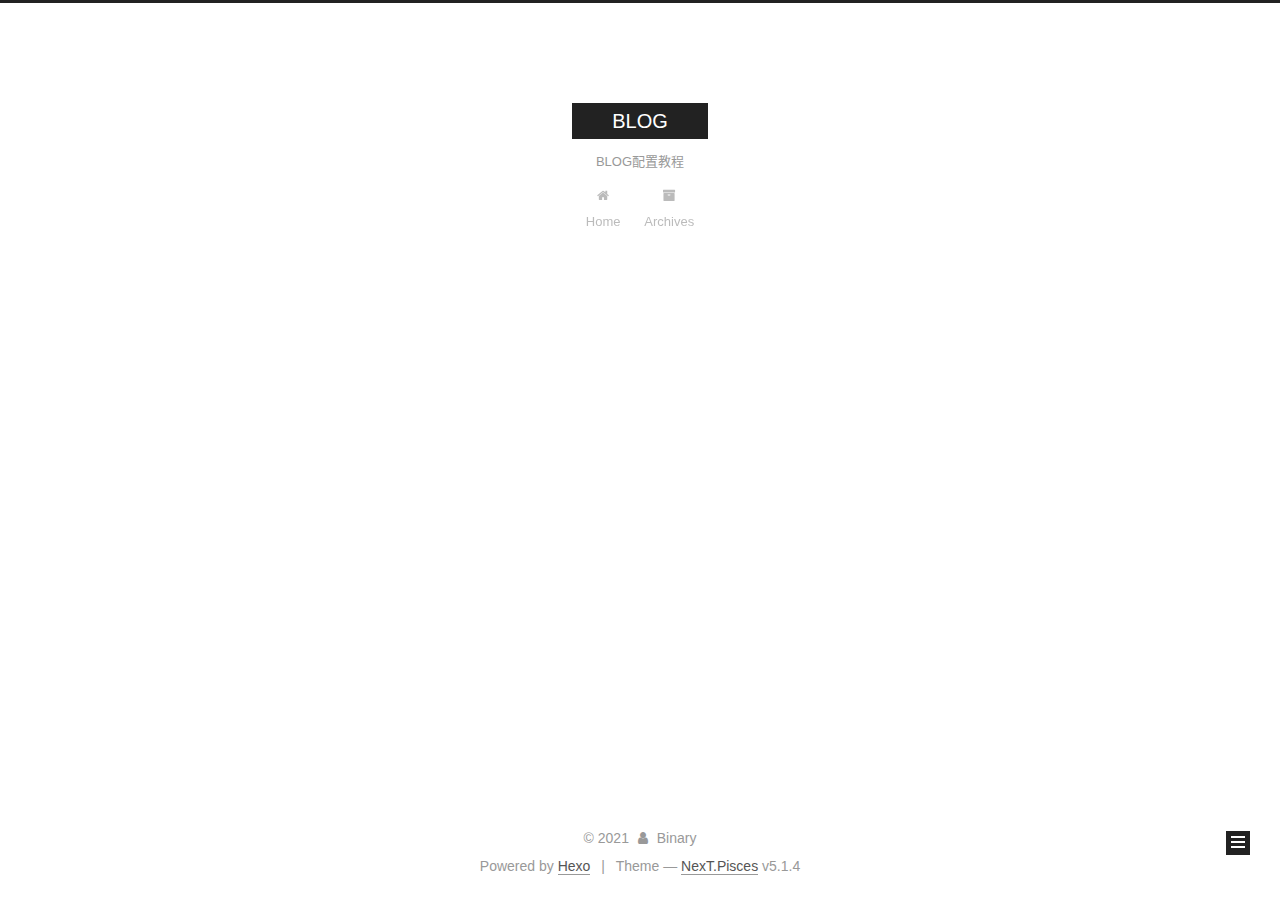
==== commit 3fe2016b: "Site updated: 2021-02-21 15:55:02" ====
--- a/archives/index.html
+++ b/archives/index.html
@@ -5,7 +5,7 @@
   
 
 
-<html class="theme-next muse use-motion" lang="zh-CN">
+<html class="theme-next pisces use-motion" lang="zh-CN">
 <head>
   <meta charset="UTF-8"/>
 <meta http-equiv="X-UA-Compatible" content="IE=edge" />
@@ -94,7 +94,7 @@
   var NexT = window.NexT || {};
   var CONFIG = {
     root: '',
-    scheme: 'Muse',
+    scheme: 'Pisces',
     version: '5.1.4',
     sidebar: {"position":"left","display":"post","offset":12,"b2t":false,"scrollpercent":false,"onmobile":false},
     fancybox: true,
@@ -352,6 +352,10 @@
         <div class="site-overview">
           <div class="site-author motion-element" itemprop="author" itemscope itemtype="http://schema.org/Person">
             
+              <img class="site-author-image" itemprop="image"
+                src="/uploads/avatar.png"
+                alt="" />
+            
               <p class="site-author-name" itemprop="name"></p>
               <p class="site-description motion-element" itemprop="description"></p>
           </div>
@@ -422,7 +426,7 @@
 
 
 
-  <div class="theme-info">Theme &mdash; <a class="theme-link" target="_blank" href="https://github.com/iissnan/hexo-theme-next">NexT.Muse</a> v5.1.4</div>
+  <div class="theme-info">Theme &mdash; <a class="theme-link" target="_blank" href="https://github.com/iissnan/hexo-theme-next">NexT.Pisces</a> v5.1.4</div>
 
 
 
@@ -522,6 +526,13 @@
   
   
 
+
+  <script type="text/javascript" src="/js/src/affix.js?v=5.1.4"></script>
+
+  <script type="text/javascript" src="/js/src/schemes/pisces.js?v=5.1.4"></script>
+
+
+
   
 
   
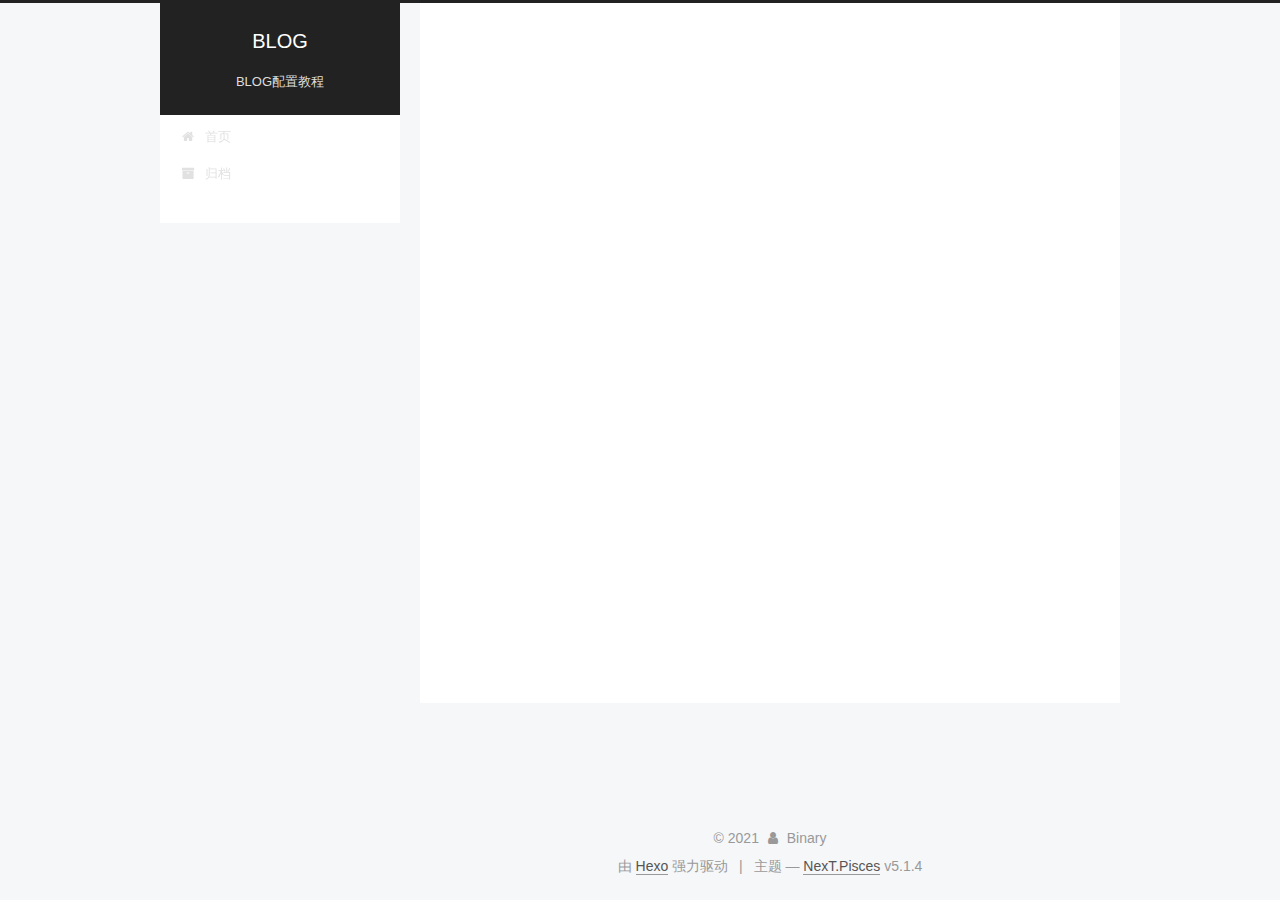
==== commit d9ab0c21: "Site updated: 2021-02-21 16:01:50" ====
--- a/archives/index.html
+++ b/archives/index.html
@@ -5,7 +5,7 @@
   
 
 
-<html class="theme-next pisces use-motion" lang="zh-CN">
+<html class="theme-next pisces use-motion" lang="zh-Hans">
 <head>
   <meta charset="UTF-8"/>
 <meta http-equiv="X-UA-Compatible" content="IE=edge" />
@@ -83,7 +83,7 @@
 <meta property="og:title" content="BLOG">
 <meta property="og:url" content="http://example.com/archives/index.html">
 <meta property="og:site_name" content="BLOG">
-<meta property="og:locale" content="zh_CN">
+<meta property="og:locale">
 <meta property="article:author" content="Binary">
 <meta property="article:tag" content="Git">
 <meta name="twitter:card" content="summary">
@@ -102,7 +102,7 @@
     motion: {"enable":true,"async":false,"transition":{"post_block":"fadeIn","post_header":"slideDownIn","post_body":"slideDownIn","coll_header":"slideLeftIn","sidebar":"slideUpIn"}},
     duoshuo: {
       userId: '0',
-      author: 'Author'
+      author: '博主'
     },
     algolia: {
       applicationID: '',
@@ -122,7 +122,7 @@
 
 
 
-  <title>Archive | BLOG</title>
+  <title>归档 | BLOG</title>
   
 
 
@@ -134,7 +134,7 @@
 
 <meta name="generator" content="Hexo 5.3.0"></head>
 
-<body itemscope itemtype="http://schema.org/WebPage" lang="zh-CN">
+<body itemscope itemtype="http://schema.org/WebPage" lang="zh-Hans">
 
   
   
@@ -182,7 +182,7 @@
             
               <i class="menu-item-icon fa fa-fw fa-home"></i> <br />
             
-            Home
+            首页
           </a>
         </li>
       
@@ -192,7 +192,7 @@
             
               <i class="menu-item-icon fa fa-fw fa-archive"></i> <br />
             
-            Archives
+            归档
           </a>
         </li>
       
@@ -228,7 +228,7 @@
         
           
         
-        Um..! 2 posts in total. Keep on posting.
+        嗯..! 目前共计 2 篇日志。 继续努力。
       </span>
 
       
@@ -368,7 +368,7 @@
                 <a href="/archives/%20%7C%7C%20archive">
               
                   <span class="site-state-item-count">2</span>
-                  <span class="site-state-item-name">posts</span>
+                  <span class="site-state-item-name">日志</span>
                 </a>
               </div>
             
@@ -418,7 +418,7 @@
 </div>
 
 
-  <div class="powered-by">Powered by <a class="theme-link" target="_blank" href="https://hexo.io">Hexo</a></div>
+  <div class="powered-by">由 <a class="theme-link" target="_blank" href="https://hexo.io">Hexo</a> 强力驱动</div>
 
 
 
@@ -426,7 +426,7 @@
 
 
 
-  <div class="theme-info">Theme &mdash; <a class="theme-link" target="_blank" href="https://github.com/iissnan/hexo-theme-next">NexT.Pisces</a> v5.1.4</div>
+  <div class="theme-info">主题 &mdash; <a class="theme-link" target="_blank" href="https://github.com/iissnan/hexo-theme-next">NexT.Pisces</a> v5.1.4</div>
 
 
 
--- a/css/main.css
+++ b/css/main.css
@@ -189,7 +189,7 @@
   font-size: 14px;
   line-height: 2;
   color: #555;
-  background: #fff;
+  background: #f5f7f9;
 }
 @media (max-width: 767px) {
   body {
@@ -653,8 +653,8 @@
 @media (min-width: 992px) {
   .full-image.full-image.full-image.full-image {
     max-width: none;
-    width: 110%;
-    margin: 25px -5%;
+    width: 118%;
+    margin: 0 -9%;
   }
 }
 .blockquote-center,
@@ -940,11 +940,11 @@
   display: inline-block;
   padding: 0 20px;
   font-size: 14px;
-  color: #fff;
-  background: #222;
-  border: 2px solid #222;
+  color: #555;
+  background: #fff;
+  border: 2px solid #555;
   text-decoration: none;
-  border-radius: 0;
+  border-radius: 2px;
   transition-property: background-color;
   transition-duration: 0.2s;
   transition-timing-function: ease-in-out;
@@ -953,8 +953,8 @@
 }
 .btn:hover {
   border-color: #222;
-  color: #222;
-  background: #fff;
+  color: #fff;
+  background: #222;
 }
 .btn +.btn {
   margin: 0 0 8px 8px;
@@ -1066,7 +1066,7 @@
   width: 24px;
   background: #222;
   font-size: 12px;
-  opacity: 1;
+  opacity: 0.6;
   color: #fff;
   cursor: pointer;
   text-align: center;
@@ -1087,7 +1087,7 @@
   }
 }
 .back-to-top.back-to-top-on {
-  bottom: 19px;
+  bottom: 30px;
 }
 .header {
   background: transparent;
@@ -1136,7 +1136,7 @@
 .site-subtitle {
   margin-top: 10px;
   font-size: 13px;
-  color: #999;
+  color: #ddd;
 }
 .use-motion .brand {
   opacity: 0;
@@ -1209,7 +1209,8 @@
   transition-timing-function: ease-in-out;
   transition-delay: 0s;
 }
-.menu .menu-item a:hover {
+.menu .menu-item a:hover,
+.menu-item-active a {
   border-bottom-color: #222;
 }
 .menu .menu-item .fa {
@@ -1738,20 +1739,20 @@
   display: block;
   margin: 0 auto;
   padding: 2px;
-  max-width: 96px;
+  max-width: 120px;
   height: auto;
-  border: 2px solid #333;
+  border: 1px solid #eee;
 }
 .site-author-name {
-  margin: 5px 0 0;
+  margin: 0;
   text-align: center;
-  color: #f5f5f5;
-  font-weight: normal;
+  color: #222;
+  font-weight: 600;
 }
 .site-description {
-  margin-top: 5px;
+  margin-top: 0;
   text-align: center;
-  font-size: 14px;
+  font-size: 13px;
   color: #999;
 }
 .site-state {
@@ -1763,7 +1764,7 @@
 .site-state-item {
   display: inline-block;
   padding: 0 15px;
-  border-left: 1px solid #333;
+  border-left: 1px solid #eee;
 }
 .site-state-item:first-child {
   border-left: none;
@@ -1776,11 +1777,11 @@
   text-align: center;
   color: inherit;
   font-weight: 600;
-  font-size: 18px;
+  font-size: 16px;
 }
 .site-state-item-name {
   font-size: 13px;
-  color: inherit;
+  color: #999;
 }
 .feed-link {
   margin-top: 20px;
@@ -1822,7 +1823,7 @@
   width: 4px;
   height: 4px;
   border-radius: 50%;
-  background: #d5a64e;
+  background: #ff8632;
 }
 .links-of-blogroll {
   font-size: 13px;
@@ -1860,7 +1861,7 @@
   color: #555;
 }
 .sidebar-nav li:hover {
-  color: #f5f5f5;
+  color: #fc6423;
 }
 .page-post-detail .sidebar-nav-toc {
   padding: 0 5px;
@@ -1869,11 +1870,11 @@
   margin-left: 10px;
 }
 .sidebar-nav .sidebar-nav-active {
-  color: #87daff;
-  border-bottom-color: #87daff;
+  color: #fc6423;
+  border-bottom-color: #fc6423;
 }
 .sidebar-nav .sidebar-nav-active:hover {
-  color: #87daff;
+  color: #fc6423;
 }
 .sidebar-panel {
   display: none;
@@ -1906,12 +1907,12 @@
   transition-timing-function: ease-in-out;
   transition-delay: 0s;
   transition-property: all;
-  color: #999;
-  border-bottom-color: #555;
+  color: #666;
+  border-bottom-color: #ccc;
 }
 .post-toc ol a:hover {
-  color: #ccc;
-  border-bottom-color: #ccc;
+  color: #000;
+  border-bottom-color: #000;
 }
 .post-toc .nav-item {
   overflow: hidden;
@@ -1933,14 +1934,14 @@
   display: block;
 }
 .post-toc .nav .active > a {
-  color: #87daff;
-  border-bottom-color: #87daff;
+  color: #fc6423;
+  border-bottom-color: #fc6423;
 }
 .post-toc .nav .active-current > a {
-  color: #87daff;
+  color: #fc6423;
 }
 .post-toc .nav .active-current > a:hover {
-  color: #87daff;
+  color: #fc6423;
 }
 .footer {
   font-size: 14px;
@@ -2345,6 +2346,16 @@
   transform: translate(-50%, -50%);
   color: #ccc;
 }
+@media (min-width: 768px) and (max-width: 991px) {
+  .busuanzi-count {
+    width: auto;
+  }
+}
+@media (max-width: 767px) {
+  .busuanzi-count {
+    width: auto;
+  }
+}
 .site-uv,
 .site-pv,
 .page-pv {
@@ -2580,83 +2591,403 @@
   }
 }
 .page-post-detail .sidebar-toggle-line {
-  background: #87daff;
+  background: #fc6423;
 }
 .page-post-detail .comments {
   overflow: hidden;
 }
-@media (max-width: 767px) {
-  .header-inner,
-  .container .main-inner,
+.header {
+  position: relative;
+  margin: 0 auto;
+  width: 960px;
+}
+@media (min-width: 768px) and (max-width: 991px) {
+  .header {
+    width: auto;
+  }
+}
+@media (max-width: 767px) {
+  .header {
+    width: auto;
+  }
+}
+.header-inner {
+  position: absolute;
+  top: 0;
+  overflow: hidden;
+  padding: 0;
+  width: 240px;
+  background: #fff;
+  box-shadow: initial;
+  border-radius: initial;
+}
+@media (min-width: 1600px) {
+  .container .header-inner {
+    width: 240px;
+  }
+}
+@media (min-width: 768px) and (max-width: 991px) {
+  .header-inner {
+    position: relative;
+    width: auto;
+    border-radius: initial;
+  }
+}
+@media (max-width: 767px) {
+  .header-inner {
+    position: relative;
+    width: auto;
+    border-radius: initial;
+  }
+}
+.main:before,
+.main:after {
+  content: " ";
+  display: table;
+}
+.main:after {
+  clear: both;
+}
+@media (min-width: 768px) and (max-width: 991px) {
+  .main {
+    padding-bottom: 100px;
+  }
+}
+@media (max-width: 767px) {
+  .main {
+    padding-bottom: 100px;
+  }
+}
+.container .main-inner {
+  width: 960px;
+}
+@media (min-width: 768px) and (max-width: 991px) {
+  .container .main-inner {
+    width: auto;
+  }
+}
+@media (max-width: 767px) {
+  .container .main-inner {
+    width: auto;
+  }
+}
+.content-wrap {
+  float: right;
+  box-sizing: border-box;
+  padding: 40px;
+  width: 700px;
+  background: #fff;
+  min-height: 700px;
+  box-shadow: initial;
+  border-radius: initial;
+}
+@media (min-width: 768px) and (max-width: 991px) {
+  .content-wrap {
+    width: 100%;
+    padding: 20px;
+    border-radius: initial;
+  }
+}
+@media (max-width: 767px) {
+  .content-wrap {
+    width: 100%;
+    padding: 20px;
+    min-height: auto;
+    border-radius: initial;
+  }
+}
+.sidebar {
+  position: static;
+  float: left;
+  margin-top: 300px;
+  width: 240px;
+  background: #f5f7f9;
+  box-shadow: none;
+}
+@media (min-width: 768px) and (max-width: 991px) {
+  .sidebar {
+    display: none;
+  }
+}
+@media (max-width: 767px) {
+  .sidebar {
+    display: none;
+  }
+}
+.sidebar-toggle {
+  display: none;
+}
+.footer-inner {
+  width: 960px;
+  padding-left: 260px;
+}
+@media (min-width: 768px) and (max-width: 991px) {
   .footer-inner {
     width: auto;
-  }
-}
-embed {
-  display: block;
-  margin: 0px auto 25px auto;
-}
-.custom-logo .site-meta-headline {
-  text-align: center;
-}
-.custom-logo .brand {
+    padding-left: 0 !important;
+    padding-right: 0 !important;
+  }
+}
+@media (max-width: 767px) {
+  .footer-inner {
+    width: auto;
+    padding-left: 0 !important;
+    padding-right: 0 !important;
+  }
+}
+.sidebar-position-right .header-inner {
+  right: 0;
+}
+.sidebar-position-right .content-wrap {
+  float: left;
+}
+.sidebar-position-right .sidebar {
+  float: right;
+}
+.sidebar-position-right .footer-inner {
+  padding-left: 0;
+  padding-right: 260px;
+}
+.site-brand-wrapper {
+  position: relative;
+}
+.site-meta {
+  padding: 20px 0;
+  color: #fff;
+  background: #222;
+}
+@media (min-width: 768px) and (max-width: 991px) {
+  .site-meta {
+    box-shadow: 0 0 16px rgba(0,0,0,0.5);
+  }
+}
+@media (max-width: 767px) {
+  .site-meta {
+    box-shadow: 0 0 16px rgba(0,0,0,0.5);
+  }
+}
+.brand {
+  padding: 0;
   background: none;
 }
-.custom-logo .site-title {
-  margin: 10px auto 0;
-  font-size: 24px;
-  color: #222;
-}
-.custom-logo .site-title a {
-  border: none;
-}
-.custom-logo-image {
-  margin: 0 auto;
-  padding: 5px;
-  max-width: 150px;
-  background: #fff;
-}
-@media (max-width: 767px) {
-  .site-nav {
-    position: absolute;
-    left: 0;
-    top: 52px;
-    margin: 0;
-    width: 100%;
-    padding: 0;
-    background: #fff;
-    border-bottom: 1px solid #ddd;
-    z-index: 1030;
-  }
-}
-@media (max-width: 767px) {
-  .menu {
-    text-align: left;
-  }
-}
-@media (max-width: 767px) {
-  .menu .menu-item {
-    display: block;
-    margin: 0 10px;
-    vertical-align: top;
-  }
-}
-@media (max-width: 767px) {
-  .menu .menu-item br {
-    display: none;
-  }
-}
-@media (max-width: 767px) {
-  .menu .menu-item a {
-    padding: 5px 10px;
-  }
-}
-.menu .menu-item .fa {
-  margin-right: 0;
+.brand:hover {
+  color: #fff;
+}
+.site-subtitle {
+  margin: 10px 10px 0;
+  font-weight: initial;
 }
 .site-search form {
   display: none;
 }
+.site-nav {
+  border-top: none;
+}
+@media (min-width: 768px) and (max-width: 991px) {
+  .site-nav {
+    display: none !important;
+  }
+}
+@media (min-width: 768px) and (max-width: 991px) {
+  .site-nav-on {
+    display: block !important;
+  }
+}
+.menu .menu-item {
+  display: block;
+  margin: 0;
+}
+.menu .menu-item a {
+  position: relative;
+  box-sizing: border-box;
+  padding: 5px 20px;
+  text-align: left;
+  line-height: inherit;
+  transition-property: background-color;
+  transition-duration: 0.2s;
+  transition-timing-function: ease-in-out;
+  transition-delay: 0s;
+}
+.menu .menu-item a:hover,
+.menu-item-active a {
+  background: #f9f9f9;
+  border-bottom-color: #fff;
+}
+.menu .menu-item br {
+  display: none;
+}
+.menu-item-active a:after {
+  content: " ";
+  position: absolute;
+  top: 50%;
+  margin-top: -3px;
+  right: 15px;
+  width: 6px;
+  height: 6px;
+  border-radius: 50%;
+  background-color: #bbb;
+}
+.btn-bar {
+  background-color: #fff;
+}
+.site-nav-toggle {
+  left: 20px;
+  top: 50%;
+  -webkit-transform: translateY(-50%);
+  -webkit-transform: translateY(-50%);
+  -moz-transform: translateY(-50%);
+  -ms-transform: translateY(-50%);
+  -o-transform: translateY(-50%);
+  transform: translateY(-50%);
+}
+@media (min-width: 768px) and (max-width: 991px) {
+  .site-nav-toggle {
+    display: block;
+  }
+}
+.use-motion .sidebar .motion-element {
+  opacity: 1;
+}
+.sidebar {
+  margin-left: -100%;
+  right: auto;
+  bottom: auto;
+  -webkit-transform: none;
+}
+.sidebar-inner {
+  box-sizing: border-box;
+  width: 240px;
+  color: #555;
+  background: #fff;
+  box-shadow: initial;
+  border-radius: initial;
+  opacity: 0;
+}
+.sidebar-inner.affix {
+  position: fixed;
+  top: 12px;
+}
+.sidebar-inner.affix-bottom {
+  position: absolute;
+}
+.site-overview {
+  text-align: left;
+}
+.site-author:before,
+.site-author:after {
+  content: " ";
+  display: table;
+}
+.site-author:after {
+  clear: both;
+}
+.sidebar a {
+  color: #555;
+}
+.sidebar a:hover {
+  color: #222;
+}
+.site-state-item {
+  padding: 0 10px;
+}
+.links-of-author-item a:before {
+  display: none;
+}
+.links-of-author-item a {
+  border-bottom: none;
+  text-decoration: underline;
+}
+.feed-link {
+  border-top: 1px dotted #ccc;
+  border-bottom: 1px dotted #ccc;
+  text-align: center;
+}
+.feed-link a {
+  display: block;
+  color: #fc6423;
+  border: none;
+}
+.feed-link a:hover {
+  background: none;
+  color: #e34603;
+}
+.feed-link a:hover i {
+  color: #e34603;
+}
+.links-of-author {
+  display: flex;
+  flex-wrap: wrap;
+  justify-content: center;
+}
+.links-of-author-item {
+  margin: 5px 0 0;
+  width: 50%;
+}
+.links-of-author-item a {
+  max-width: 216px;
+  box-sizing: border-box;
+  display: inline-block;
+  margin-right: 0;
+  margin-bottom: 0;
+  padding: 0 5px;
+  overflow: hidden;
+  white-space: nowrap;
+  text-overflow: ellipsis;
+}
+.links-of-author-item a {
+  display: block;
+  text-decoration: none;
+}
+.links-of-author-item a:hover {
+  border-radius: 4px;
+  background: #eee;
+}
+.links-of-author-item .fa {
+  margin-right: 2px;
+  font-size: 16px;
+}
+.links-of-author-item .fa-globe {
+  font-size: 15px;
+}
+.links-of-blogroll {
+  text-align: center;
+  margin-top: 20px;
+  padding: 3px 0 0;
+  border-top: 1px dotted #ccc;
+}
+.links-of-blogroll-title {
+  margin-top: 0;
+}
+.links-of-blogroll-item {
+  padding: 0;
+}
+.links-of-blogroll-inline:before,
+.links-of-blogroll-inline:after {
+  content: " ";
+  display: table;
+}
+.links-of-blogroll-inline:after {
+  clear: both;
+}
 .links-of-blogroll-inline .links-of-blogroll-item {
-  display: inline-block;
-}
+  margin: 5px 0 0;
+  width: 50%;
+  display: inline-block;
+  width: unset;
+}
+.links-of-blogroll-inline .links-of-blogroll-item a {
+  max-width: 216px;
+  box-sizing: border-box;
+  display: inline-block;
+  margin-right: 0;
+  margin-bottom: 0;
+  padding: 0 5px;
+  overflow: hidden;
+  white-space: nowrap;
+  text-overflow: ellipsis;
+}
+@media (max-width: 767px) {
+  .post-body {
+    text-align: justify;
+  }
+}
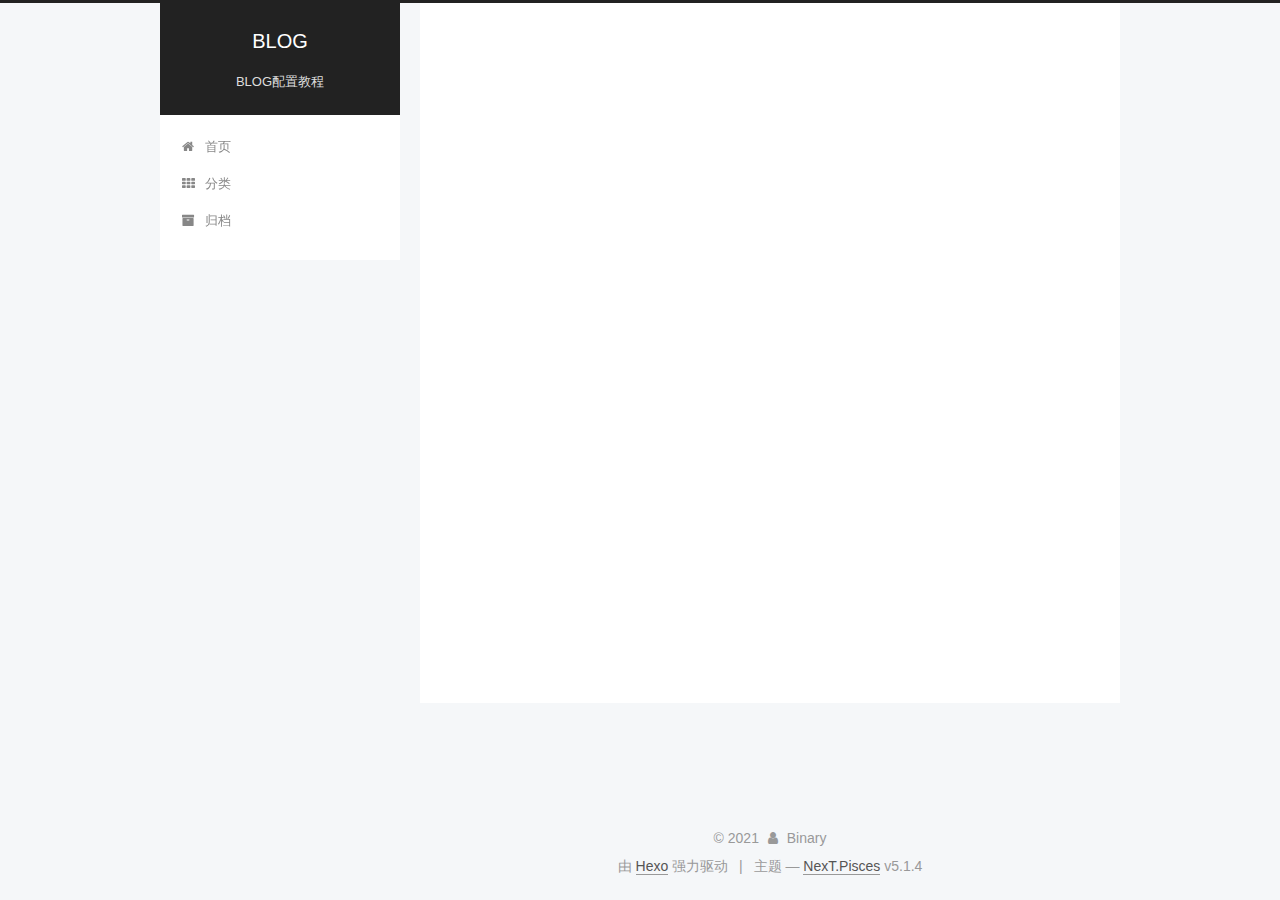
==== commit 14f7e3dd: "Site updated: 2021-02-21 16:17:24" ====
--- a/archives/index.html
+++ b/archives/index.html
@@ -187,6 +187,16 @@
         </li>
       
         
+        <li class="menu-item menu-item-categories">
+          <a href="/categories/%20" rel="section">
+            
+              <i class="menu-item-icon fa fa-fw fa-th"></i> <br />
+            
+            分类
+          </a>
+        </li>
+      
+        
         <li class="menu-item menu-item-archives">
           <a href="/archives/%20" rel="section">
             
@@ -376,6 +386,15 @@
             
 
             
+              
+              
+              <div class="site-state-item site-state-tags">
+                
+                  <span class="site-state-item-count">1</span>
+                  <span class="site-state-item-name">标签</span>
+                
+              </div>
+            
 
           </nav>
 
--- a/css/main.css
+++ b/css/main.css
@@ -1823,7 +1823,7 @@
   width: 4px;
   height: 4px;
   border-radius: 50%;
-  background: #ff8632;
+  background: #b4b612;
 }
 .links-of-blogroll {
   font-size: 13px;
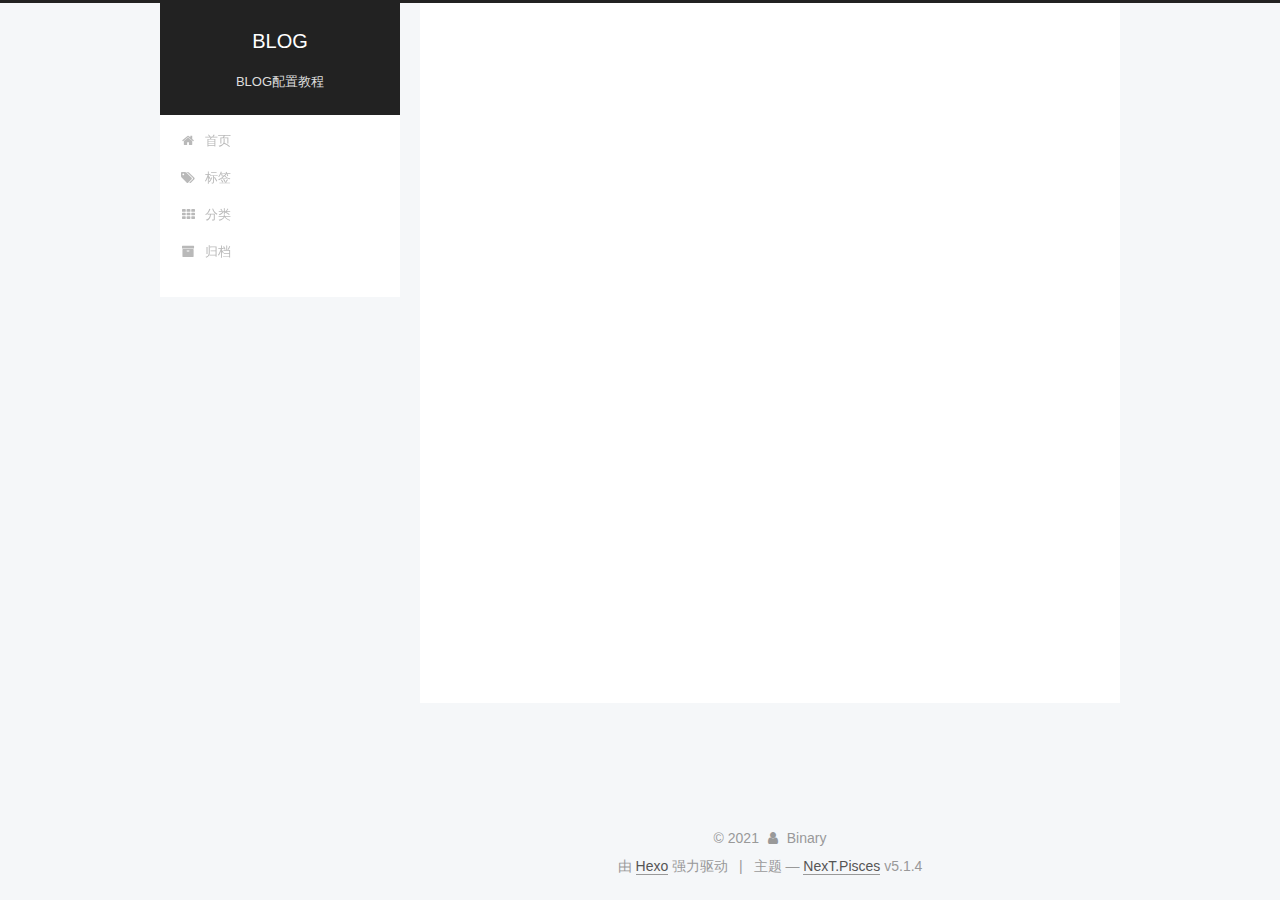
==== commit f08a18a1: "Site updated: 2021-02-21 16:19:19" ====
--- a/archives/index.html
+++ b/archives/index.html
@@ -187,6 +187,16 @@
         </li>
       
         
+        <li class="menu-item menu-item-tags">
+          <a href="/tags/%20" rel="section">
+            
+              <i class="menu-item-icon fa fa-fw fa-tags"></i> <br />
+            
+            标签
+          </a>
+        </li>
+      
+        
         <li class="menu-item menu-item-categories">
           <a href="/categories/%20" rel="section">
             
--- a/css/main.css
+++ b/css/main.css
@@ -1823,7 +1823,7 @@
   width: 4px;
   height: 4px;
   border-radius: 50%;
-  background: #b4b612;
+  background: #87ffff;
 }
 .links-of-blogroll {
   font-size: 13px;
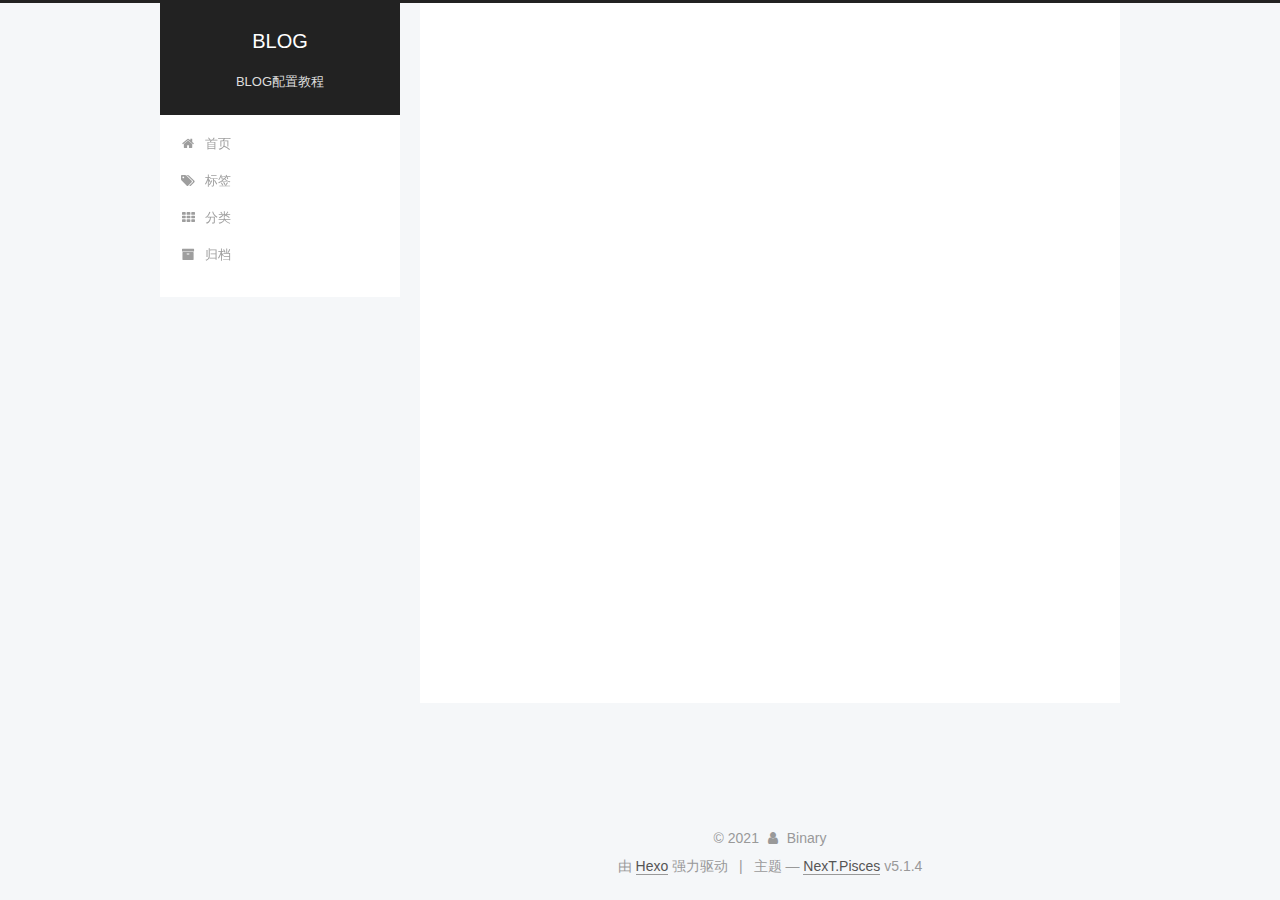
==== commit 63359f86: "Site updated: 2021-02-21 16:30:57" ====
--- a/archives/index.html
+++ b/archives/index.html
@@ -248,7 +248,7 @@
         
           
         
-        嗯..! 目前共计 2 篇日志。 继续努力。
+        嗯..! 目前共计 1 篇日志。 继续努力。
       </span>
 
       
@@ -262,43 +262,6 @@
           <div class="collection-title">
             <h1 class="archive-year" id="archive-year-2021">2021</h1>
           </div>
-        
-        
-
-        
-
-  <article class="post post-type-normal" itemscope itemtype="http://schema.org/Article">
-    <header class="post-header">
-
-      <h2 class="post-title">
-        
-            <a class="post-title-link" href="/2021/02/20/%E7%AC%AC%E4%B8%80%E7%AF%87%E6%96%87%E7%AB%A0%E6%A0%87%E9%A2%98/" itemprop="url">
-              
-                <span itemprop="name">第一篇文章标题</span>
-              
-            </a>
-        
-      </h2>
-
-      <div class="post-meta">
-        <time class="post-time" itemprop="dateCreated"
-              datetime="2021-02-20T13:52:56+08:00"
-              content="2021-02-20" >
-          02-20
-        </time>
-      </div>
-
-    </header>
-  </article>
-
-
-
-      
-
-        
-        
-        
-
         
         
 
@@ -387,7 +350,7 @@
               
                 <a href="/archives/%20%7C%7C%20archive">
               
-                  <span class="site-state-item-count">2</span>
+                  <span class="site-state-item-count">1</span>
                   <span class="site-state-item-name">日志</span>
                 </a>
               </div>
@@ -395,15 +358,6 @@
 
             
 
-            
-              
-              
-              <div class="site-state-item site-state-tags">
-                
-                  <span class="site-state-item-count">1</span>
-                  <span class="site-state-item-name">标签</span>
-                
-              </div>
             
 
           </nav>
--- a/css/main.css
+++ b/css/main.css
@@ -1823,7 +1823,7 @@
   width: 4px;
   height: 4px;
   border-radius: 50%;
-  background: #87ffff;
+  background: #fff039;
 }
 .links-of-blogroll {
   font-size: 13px;
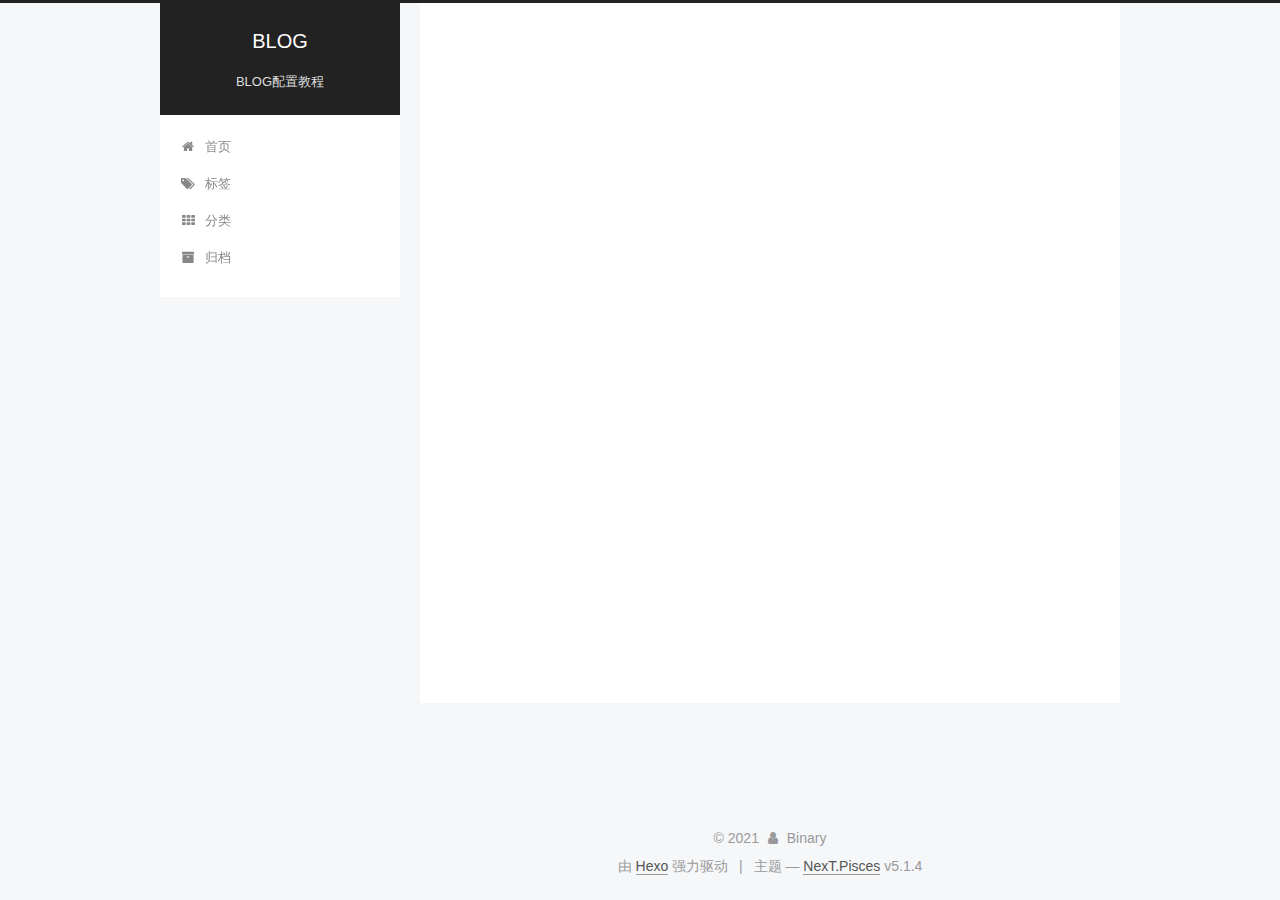
==== commit 22ace1d5: "Site updated: 2021-02-21 17:05:26" ====
--- a/archives/index.html
+++ b/archives/index.html
@@ -178,7 +178,7 @@
       
         
         <li class="menu-item menu-item-home">
-          <a href="/%20" rel="section">
+          <a href="/" rel="section">
             
               <i class="menu-item-icon fa fa-fw fa-home"></i> <br />
             
@@ -188,7 +188,7 @@
       
         
         <li class="menu-item menu-item-tags">
-          <a href="/tags/%20" rel="section">
+          <a href="/tags/" rel="section">
             
               <i class="menu-item-icon fa fa-fw fa-tags"></i> <br />
             
@@ -198,7 +198,7 @@
       
         
         <li class="menu-item menu-item-categories">
-          <a href="/categories/%20" rel="section">
+          <a href="/categories/" rel="section">
             
               <i class="menu-item-icon fa fa-fw fa-th"></i> <br />
             
@@ -208,7 +208,7 @@
       
         
         <li class="menu-item menu-item-archives">
-          <a href="/archives/%20" rel="section">
+          <a href="/archives/" rel="section">
             
               <i class="menu-item-icon fa fa-fw fa-archive"></i> <br />
             
@@ -248,7 +248,7 @@
         
           
         
-        嗯..! 目前共计 1 篇日志。 继续努力。
+        嗯..! 目前共计 2 篇日志。 继续努力。
       </span>
 
       
@@ -262,6 +262,43 @@
           <div class="collection-title">
             <h1 class="archive-year" id="archive-year-2021">2021</h1>
           </div>
+        
+        
+
+        
+
+  <article class="post post-type-normal" itemscope itemtype="http://schema.org/Article">
+    <header class="post-header">
+
+      <h2 class="post-title">
+        
+            <a class="post-title-link" href="/2021/02/20/%E7%AC%AC%E4%B8%80%E7%AF%87%E6%96%87%E7%AB%A0%E6%A0%87%E9%A2%98/" itemprop="url">
+              
+                <span itemprop="name">第一篇文章标题</span>
+              
+            </a>
+        
+      </h2>
+
+      <div class="post-meta">
+        <time class="post-time" itemprop="dateCreated"
+              datetime="2021-02-20T13:52:56+08:00"
+              content="2021-02-20" >
+          02-20
+        </time>
+      </div>
+
+    </header>
+  </article>
+
+
+
+      
+
+        
+        
+        
+
         
         
 
@@ -348,9 +385,9 @@
             
               <div class="site-state-item site-state-posts">
               
-                <a href="/archives/%20%7C%7C%20archive">
+                <a href="/archives/%7C%7C%20archive">
               
-                  <span class="site-state-item-count">1</span>
+                  <span class="site-state-item-count">2</span>
                   <span class="site-state-item-name">日志</span>
                 </a>
               </div>
--- a/css/main.css
+++ b/css/main.css
@@ -1823,7 +1823,7 @@
   width: 4px;
   height: 4px;
   border-radius: 50%;
-  background: #fff039;
+  background: #fff1d7;
 }
 .links-of-blogroll {
   font-size: 13px;
